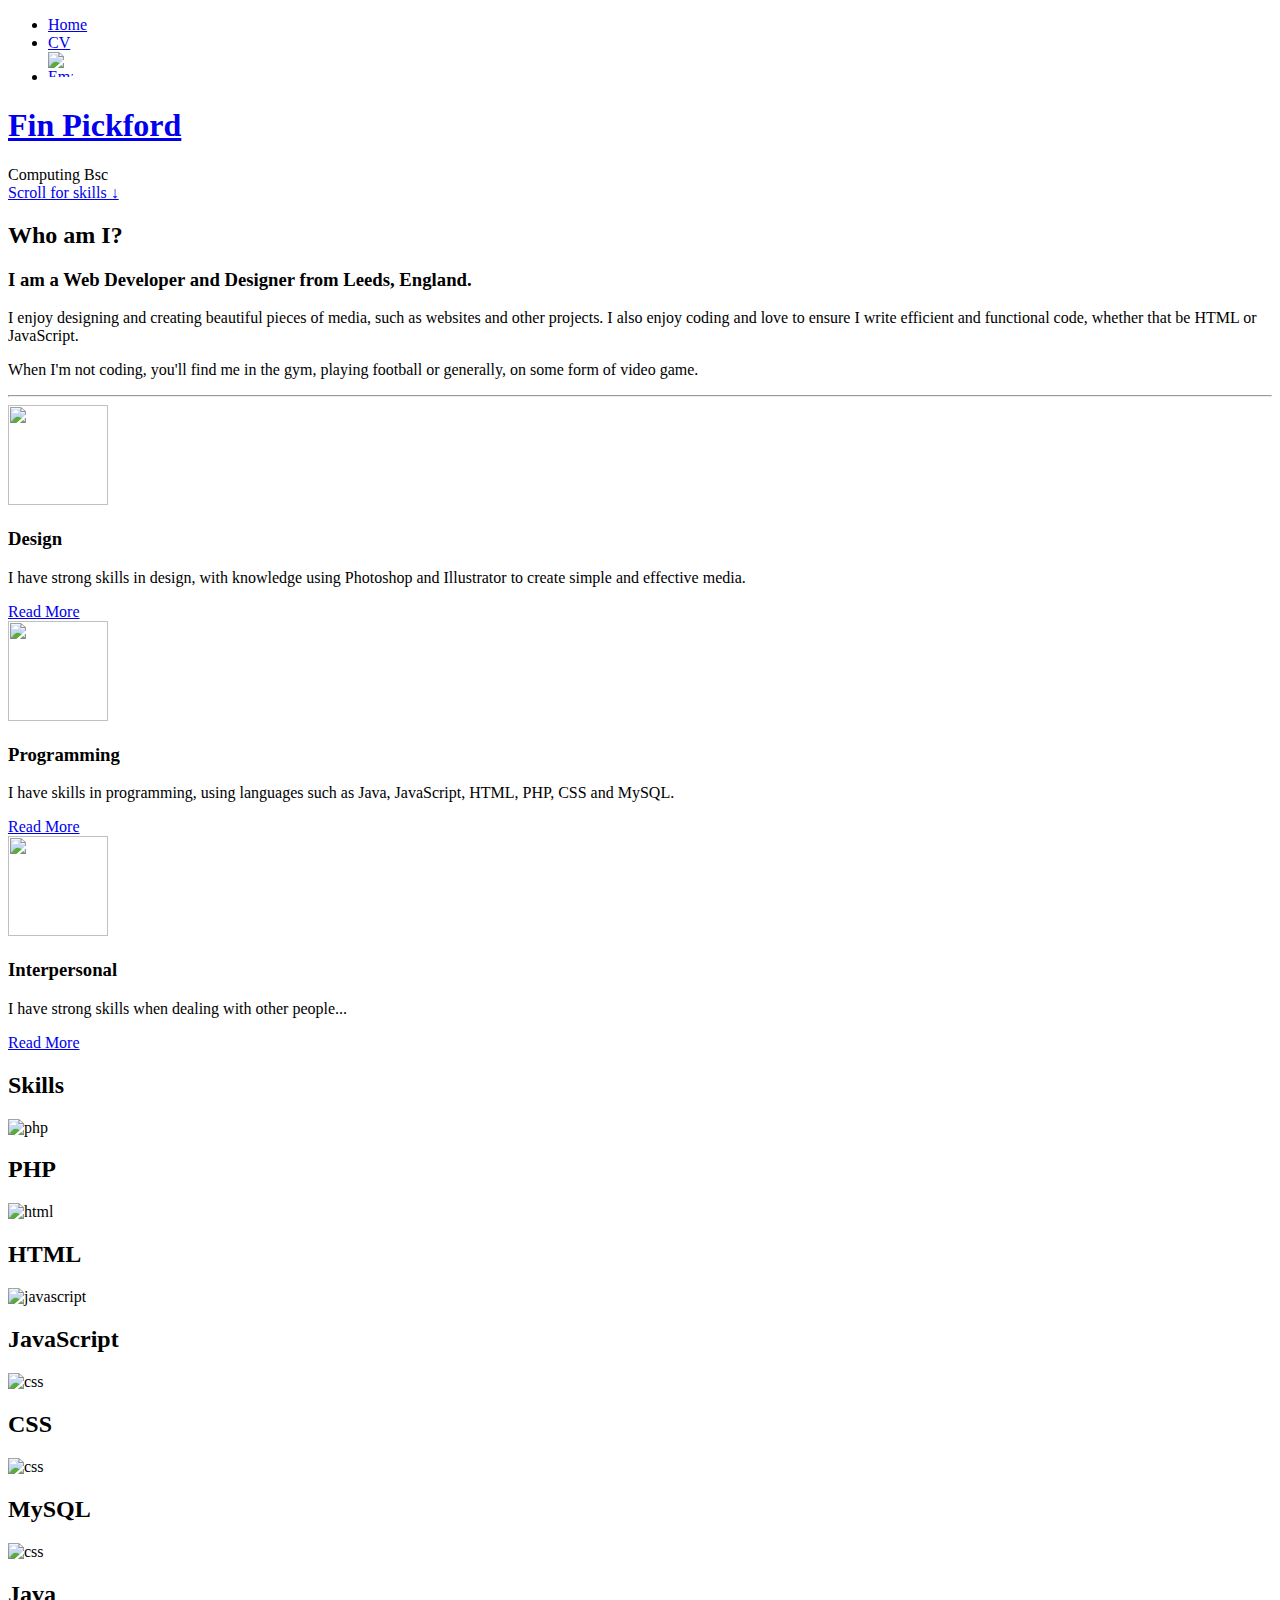
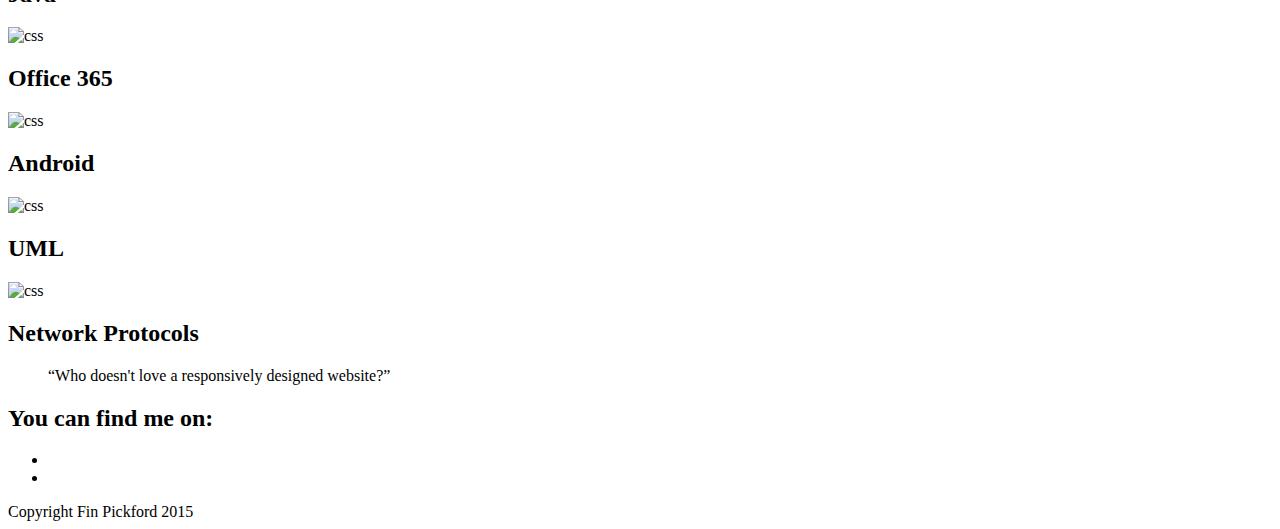
==== index.html @ 8a3e7218 "Create index.html" ====
<!DOCTYPE HTML>
<html>
	<head>
		<title>Fin Pickford</title>
		<meta http-equiv="content-type" content="text/html; charset=utf-8" />
		<meta name="description" content="" />
		<meta name="keywords" content="" />
		<link href='http://fonts.googleapis.com/css?family=Roboto:400,100,300,700,500,900' rel='stylesheet' type='text/css'>
		<script src="http://ajax.googleapis.com/ajax/libs/jquery/1.11.0/jquery.min.js"></script>
		<script src="js/skel.min.js"></script>
		<script src="js/skel-panels.min.js"></script>
		<script src="js/init.js"></script>
		<script src="js/smoothscroll.js"></script>
		<noscript>
			<link rel="stylesheet" href="css/skel-noscript.css" />
			<link rel="stylesheet" href="css/style.css" />
			<link rel="stylesheet" href="css/style-desktop.css" />
		</noscript>
	</head>
	<body class="homepage">

	<!-- Header -->
		<div id="header">

			<div id="nav-wrapper"> 
				<!-- Nav -->
				<nav id="nav">
					<ul>
					<!-- 	<img src ="images/fin.png" height="75px" width="75px" margin-top="20px"> -->
						<li class="active"><a href="index.html">Home</a></li>
						<li><a href="left-sidebar.html">CV</a></li>
						<!-- <li><a href="right-sidebar.html">Right Sidebar</a></li> -->
						<li><a href="mailto:finpickford93@gmail.com?" target="_top"><img src="images/email.png" alt="Email" style="width:25px;height:25px;display:inline-block;"></a></li>
					</ul>
				</nav>
			</div>
			<div class="container"> 
				
				<!-- Logo -->
				<div id="logo">
					<h1><a href="#">Fin Pickford</a></h1>
					<span class="tag">Computing Bsc</span>
				</div>
			</div>
		</div>

<div id="scroll">
	<a data-scroll href="#two">Scroll for skills ↓<!-- img src="images/scroll.png" style="height:20px;width:20px;"> --></a>
</div>
	<!-- Featured -->
		<div id="featured">
			<div class="container">
				<header>
					<h2>Who am I?</h2>
				</header>
				<h3>I am a Web Developer and Designer from Leeds, England.</h3>
				<p> I enjoy designing and creating beautiful pieces of media, such as websites and other projects. I also enjoy coding and love to ensure I write efficient and functional code, whether that be HTML or JavaScript. </p>
				<p>
				When I'm not coding, you'll find me in the gym, playing football or generally, on some form of video game. </p>
				<hr />
				<div class="row">
					<section class="4u">
						<img src="images/design.png" height="100px" width="100px">
						<h3>Design</h3>
						<p>I have strong skills in design, with knowledge using Photoshop and Illustrator to create simple and effective media.</p>
						<a href="#" class="button button-style1">Read More</a>
					</section>
					<section class="4u">
						<img src="images/programme.png" height="100px" width="100px">
						<h3>Programming</h3>
						<p>I have skills in programming, using languages such as Java, JavaScript, HTML, PHP, CSS and MySQL.          </p>
						<a href="#" class="button button-style1">Read More</a>
					</section>
					<section class="4u">
						<img src="images/personal.png" height="100px" width="100px">
						<h3>Interpersonal</h3>
						<p>I have strong skills when dealing with other people...</p>
						<a href="#" class="button button-style1">Read More</a>
					</section>

				</div>
			</div>
		</div>

<section id="two" >
	<!-- Main -->
		<div id="main">
			<div id="content" class="container">
				<header>
					<h2>Skills</h2> 
				</header>
				<div class="row">
					<section class="6u">
						<img src="images/php.png" height="150px" width="150px" alt="php">
						<header>
							<h2>PHP</h2>
						</header>
					</section>				
					<section class="6u">
						<img src="images/html.png" src="images/php.png" height="150px" width="150px" alt="html">
						<header>
							<h2>HTML</h2>
						</header>
					</section>				
				</div>

				<div class="row">
					<section class="6u">
						<img src="images/js.png" alt="javascript" height="150px" width="150px">
						<header>
							<h2>JavaScript</h2>
						</header>
					</section>				
					<section class="6u">
						<img src="images/css.png" alt="css" height="150px" width="150px">
						<header>
							<h2>CSS</h2>
						</header>
					</section>	
					<section class="6u">
						<img src="images/mysql.png" alt="css" height="150px" width="150px">
						<header>
							<h2>MySQL</h2>
						</header>
					</section>		
					<section class="6u">
						<img src="images/java.png" alt="css" height="150px" width="150px">
						<header>
							<h2>Java</h2>
						</header>
					</section>		
					<section class="6u">
						<img src="images/office.png" alt="css" height="150px" width="150px">
						<header>
							<h2>Office 365</h2>
						</header>
					</section>
					<section class="6u">
						<img src="images/android.png" alt="css" height="150px" width="150px">
						<header>
							<h2>Android</h2>
						</header>
					</section>		
					<section class="6u">
						<img src="images/uml.png" alt="css" height="150px" width="150px">
						<header>
							<h2>UML</h2>
						</header>
					</section>
					<section class="6u">
						<img src="images/cisco.png" alt="css" height="150px" width="150px">
						<header>
							<h2>Network Protocols</h2>
						</header>
					</section>
				</div>
			
			</div>
		</section>
		</div>

	<!-- Tweet -->
		<div id="tweet">
			<div class="container">
				<section>
					<blockquote>&ldquo;Who doesn't love a responsively designed website?&rdquo;</blockquote>
				</section>
			</div>
		</div>

	<!-- Footer -->
		<div id="footer">
			<div class="container">
				<section>
					<header>
						<h2>You can find me on:</h2>
						<span class="byline"></span>
					</header>
					<ul class="contact">
						<li><a href="www.twitter.com/finp93" class="fa fa-facebook"></a></li>
						<li><a href="www.facebook.com/finpickford" class="fa fa-twitter"></a></li>
					</ul>
				</section>
			</div>
		</div>

	<!-- Copyright -->
		<div id="copyright">
			<div class="container">
				Copyright Fin Pickford 2015
			</div>
			<script>
    smoothScroll.init();
</script>
		</div>

	</body>
</html>
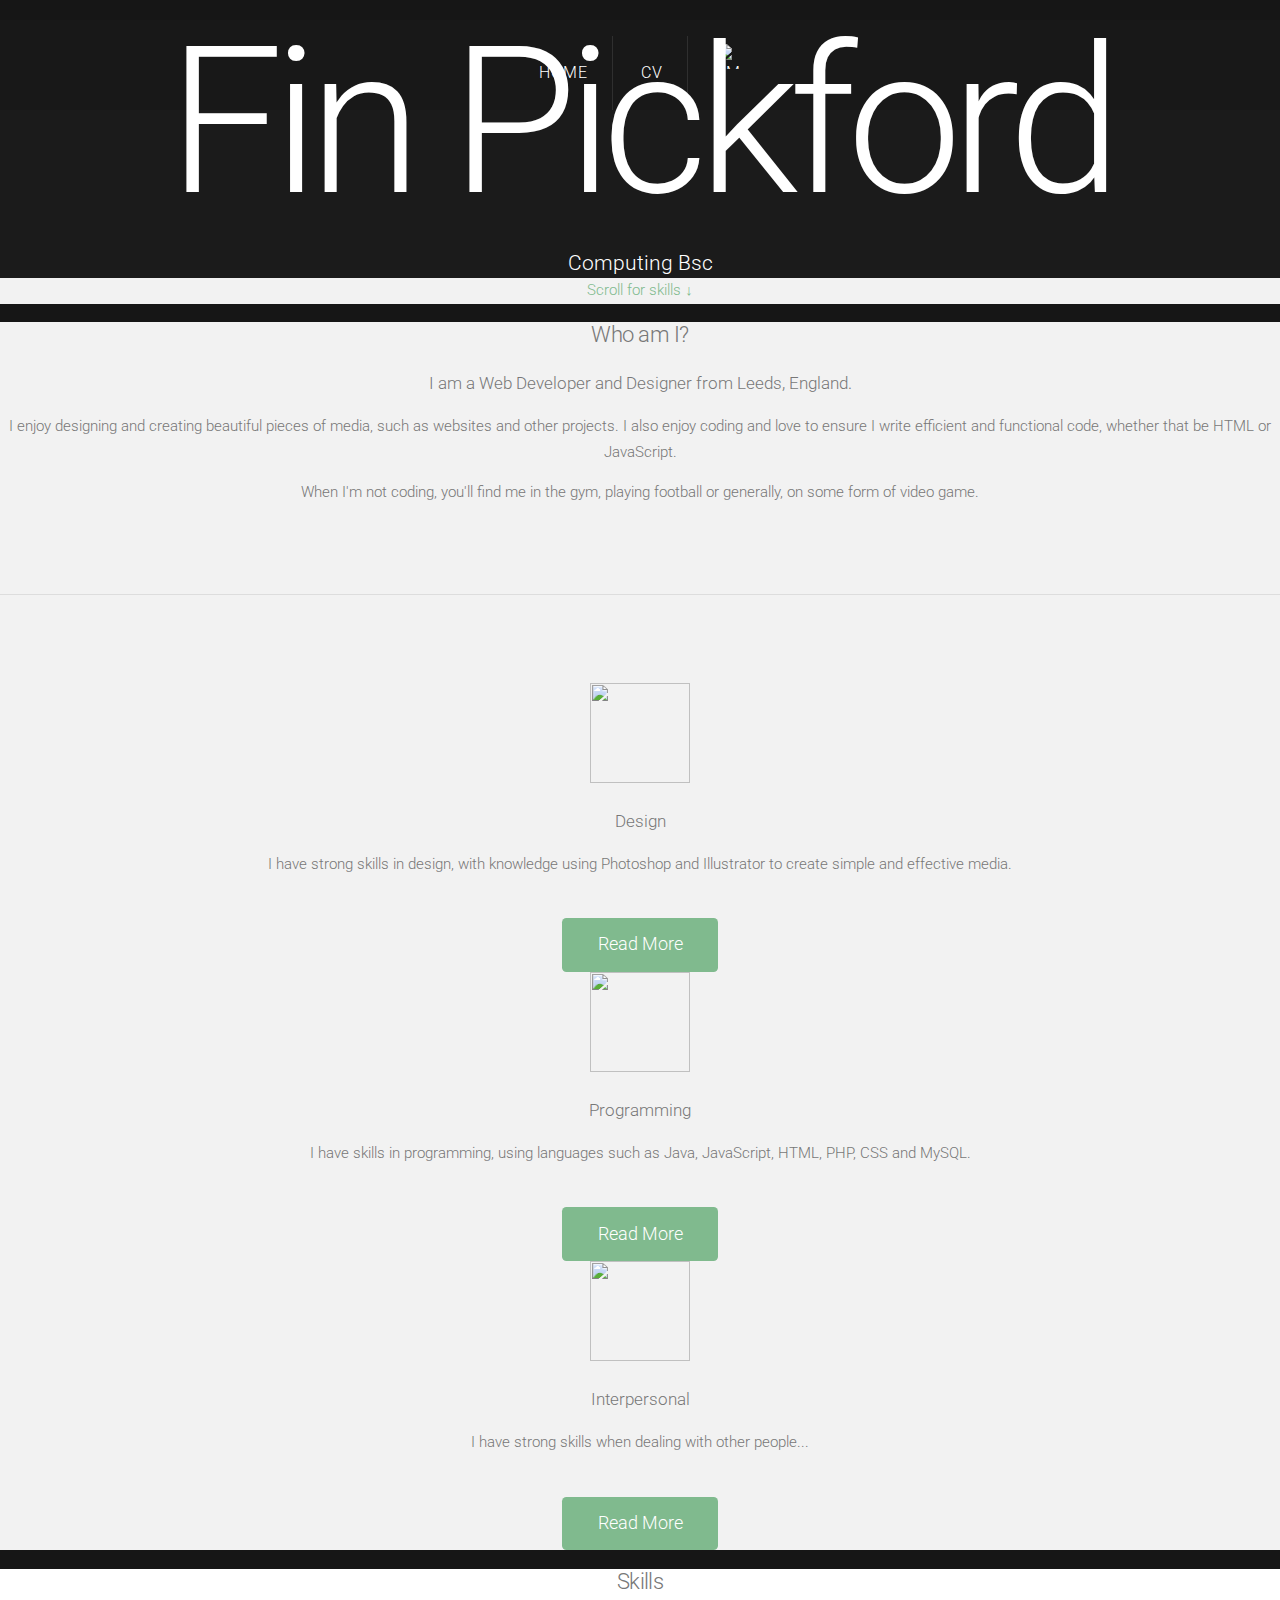
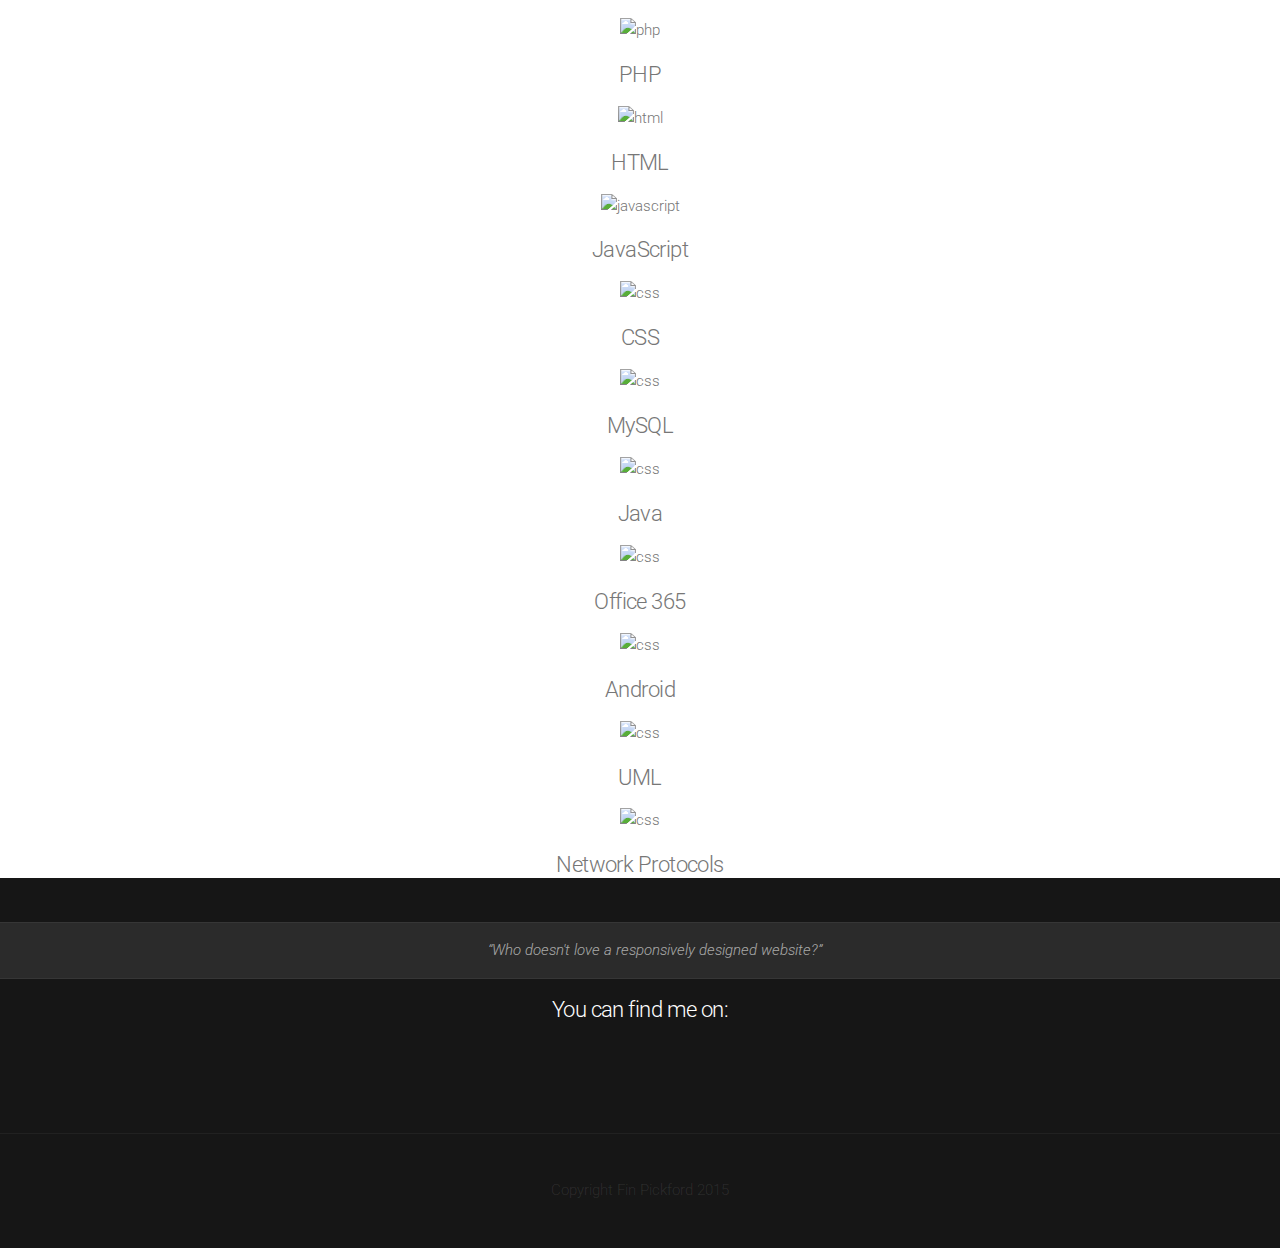
==== commit 3d196ee0: "Update index.html" ====
--- a/index.html
+++ b/index.html
@@ -12,10 +12,1040 @@
 		<script src="js/init.js"></script>
 		<script src="js/smoothscroll.js"></script>
 		<noscript>
-			<link rel="stylesheet" href="css/skel-noscript.css" />
-			<link rel="stylesheet" href="css/style.css" />
-			<link rel="stylesheet" href="css/style-desktop.css" />
+			<link rel="stylesheet" href="skel-noscript.css" />
+			<link rel="stylesheet" href="style.css" />
+			<link rel="stylesheet" href="style-desktop.css" />
 		</noscript>
+		<style> /*
+	Linear by TEMPLATED
+    templated.co @templatedco
+    Released for free under the Creative Commons Attribution 3.0 license (templated.co/license)
+*/
+
+@charset 'UTF-8';
+
+@font-face{font-family:'FontAwesome';src:url('font/fontawesome-webfont.eot?v=4.0.1');src:url('font/fontawesome-webfont.eot?#iefix&v=4.0.1') format('embedded-opentype'),url('font/fontawesome-webfont.woff?v=4.0.1') format('woff'),url('font/fontawesome-webfont.ttf?v=4.0.1') format('truetype'),url('font/fontawesome-webfont.svg?v=4.0.1#fontawesomeregular') format('svg');font-weight:normal;font-style:normal}
+
+/*********************************************************************************/
+/* Basic                                                                         */
+/*********************************************************************************/
+
+	body
+	{
+		margin: 0;
+		padding: 0;
+		background: #161616;
+	}
+
+	body,input,textarea,select
+	{
+		font-family: 'Roboto', sans-serif;
+		font-size: 11pt;
+		font-weight: 300;
+		line-height: 1.75em;
+		color: #777;
+	}
+
+	h1,h2,h3,h4,h5,h6
+	{
+		font-weight: 300;
+		color: #777;
+	}
+	
+		h2
+		{
+			letter-spacing: -0.025em;
+		}
+	
+		h1 a, h2 a, h3 a, h4 a, h5 a, h6 a
+		{
+			color: inherit;
+			text-decoration: none;
+		}
+		
+	strong, b
+	{
+		font-weight: 500;
+		color: #000000;
+	}
+	
+	em, i
+	{
+		font-style: italic;
+	}
+
+	a
+	{
+		text-decoration: none;
+		color: #80BA8E;
+	}
+	
+	a:hover
+	{
+		text-decoration: underline;
+	}
+
+	sub
+	{
+		position: relative;
+		top: 0.5em;
+		font-size: 0.8em;
+	}
+	
+	sup
+	{
+		position: relative;
+		top: -0.5em;
+		font-size: 0.8em;
+	}
+	
+	hr
+	{
+		border: 0;
+		border-top: solid 1px #ddd;
+		margin: 6em 0 0 0;
+		padding: 6em 0 0 0;
+	}
+	
+	blockquote
+	{
+		border-left: solid 0.5em #ddd;
+		padding: 1em 0 1em 2em;
+		font-style: italic;
+	}
+	
+	p, ul, ol, dl, table
+	{
+		margin-bottom: 1em;
+	}
+
+	header
+	{
+		margin-bottom: 1.6em;
+	}
+	
+		header h2
+		{
+		}
+
+		header .byline
+		{
+			display: block;
+			margin: 1.5em 0 0 0;
+			padding: 0 0 0.5em 0;
+		}
+		
+	footer
+	{
+		margin-top: 1em;
+	}
+
+	br.clear
+	{
+		clear: both;
+	}
+
+	.pennant
+	{
+		color: #bbb;
+	}
+
+	/* Sections/Articles */
+	
+		section,
+		article
+		{
+			margin-bottom: 3em;
+		}
+		
+		section > :last-child,
+		article > :last-child
+		{
+			margin-bottom: 0;
+		}
+
+		section:last-child,
+		article:last-child
+		{
+			margin-bottom: 0;
+		}
+
+		.row > section,
+		.row > article
+		{
+			margin-bottom: 0;
+		}
+
+	/* Images */
+
+		.image
+		{
+			display: inline-block;
+		}
+		
+			.image img
+			{
+				display: block;
+				width: 100%;
+			}
+
+			.image.featured
+			{
+				display: block;
+				width: 100%;
+				margin: 0 0 2em 0;
+			}
+			
+			.image.full
+			{
+				display: block;
+				width: 100%;
+				margin-bottom: 2em;
+			}
+			
+			.image.left
+			{
+				float: left;
+				margin: 0 2em 2em 0;
+			}
+			
+			.image.centered
+			{
+				display: block;
+				margin: 0 0 2em 0;
+			}
+
+				.image.centered img
+				{
+					margin: 0 auto;
+					width: auto;
+				}
+
+	/* Lists */
+
+		ul.default
+		{
+			margin: 0;
+			padding: 0em 0em 1.5em 0em;
+			list-style: none;
+		}
+		
+			ul.default li
+			{
+				padding: 0.60em 0em;
+				font-size: 0.95em;
+				border-top: 1px solid;
+				border-color: rgba(0,0,0,.1);
+			}		
+		
+			ul.default li:first-child
+			{
+				padding-top: 0;
+				border-top: none;
+			}
+	
+			ul.default {
+			}
+		
+		ul.style li {
+			margin: 0;
+			padding: 2em 0em 1.5em 0em;
+			border-top: 1px solid;
+			border-color: rgba(0,0,0,.1);
+		}
+		
+		ul.style li:first-child
+		{
+			padding-top: 0;
+			border-top: none;
+		}
+		
+		ul.style img {
+			float: left;
+			margin-right: 20px;
+		}
+		
+		ul.style a {
+			color: #434343;
+		}
+		
+		ul.style .posted {
+			padding: 0em 0em 1em 0em;
+			letter-spacing: 1px;
+			text-transform: uppercase;
+			font-size: 8pt;
+			color: #A2A2A2;
+		}
+		
+		ul.style .first {
+			padding-top: 0px;
+			border-top: none;
+		}
+							
+	/* Buttons */
+		
+	.button
+	{
+		position: relative;
+		display: inline-block;
+		background: #80BA8E;
+		padding: 0.8em 2em;
+		text-decoration: none !important;
+		font-size: 1.2em;
+		font-weight: 300;
+		color: #FFF !important;
+		-moz-transition: color 0.35s ease-in-out, background-color 0.35s ease-in-out;
+		-webkit-transition: color 0.35s ease-in-out, background-color 0.35s ease-in-out;
+		-o-transition: color 0.35s ease-in-out, background-color 0.35s ease-in-out;
+		-ms-transition: color 0.35s ease-in-out, background-color 0.35s ease-in-out;
+		transition: color 0.35s ease-in-out, background-color 0.35s ease-in-out;
+		text-align: center;
+		border-radius: 0.25em;
+	}
+
+	.button:hover
+	{
+		background: #70AA7E;
+		color: #FFF !important;
+	}
+
+/*********************************************************************************/
+/* Icons                                                                         */
+/* Powered by Font Awesome by Dave Gandy | http://fontawesome.io                 */
+/* Licensed under the SIL OFL 1.1 (font), MIT (CSS)                              */
+/*********************************************************************************/
+
+	.fa
+	{
+		text-decoration: none;
+	}
+
+		.fa.solo
+		{
+		}
+		
+			.fa.solo span
+			{
+				display: none;
+			}
+
+		.fa:before
+		{
+			display:inline-block;
+			font-family: FontAwesome;
+			font-size: 1.25em;
+			text-decoration: none;
+			font-style: normal;
+			font-weight: normal;
+			line-height: 1;
+			-webkit-font-smoothing:antialiased;
+			-moz-osx-font-smoothing:grayscale;
+		}
+
+		.fa-lg{font-size:1.3333333333333333em;line-height:.75em;vertical-align:-15%}
+		.fa-2x{font-size:2em}
+		.fa-3x{font-size:3em}
+		.fa-4x{font-size:4em}
+		.fa-5x{font-size:5em}
+		.fa-fw{width:1.2857142857142858em;text-align:center}
+		.fa-ul{padding-left:0;margin-left:2.142857142857143em;list-style-type:none}.fa-ul>li{position:relative}
+		.fa-li{position:absolute;left:-2.142857142857143em;width:2.142857142857143em;top:.14285714285714285em;text-align:center}.fa-li.fa-lg{left:-1.8571428571428572em}
+		.fa-border{padding:.2em .25em .15em;border:solid .08em #eee;border-radius:.1em}
+		.pull-right{float:right}
+		.pull-left{float:left}
+		.fa.pull-left{margin-right:.3em}
+		.fa.pull-right{margin-left:.3em}
+		.fa-spin{-webkit-animation:spin 2s infinite linear;-moz-animation:spin 2s infinite linear;-o-animation:spin 2s infinite linear;animation:spin 2s infinite linear}
+		@-moz-keyframes spin{0%{-moz-transform:rotate(0deg)} 100%{-moz-transform:rotate(359deg)}}@-webkit-keyframes spin{0%{-webkit-transform:rotate(0deg)} 100%{-webkit-transform:rotate(359deg)}}@-o-keyframes spin{0%{-o-transform:rotate(0deg)} 100%{-o-transform:rotate(359deg)}}@-ms-keyframes spin{0%{-ms-transform:rotate(0deg)} 100%{-ms-transform:rotate(359deg)}}@keyframes spin{0%{transform:rotate(0deg)} 100%{transform:rotate(359deg)}}.fa-rotate-90{filter:progid:DXImageTransform.Microsoft.BasicImage(rotation=1);-webkit-transform:rotate(90deg);-moz-transform:rotate(90deg);-ms-transform:rotate(90deg);-o-transform:rotate(90deg);transform:rotate(90deg)}
+		.fa-rotate-180{filter:progid:DXImageTransform.Microsoft.BasicImage(rotation=2);-webkit-transform:rotate(180deg);-moz-transform:rotate(180deg);-ms-transform:rotate(180deg);-o-transform:rotate(180deg);transform:rotate(180deg)}
+		.fa-rotate-270{filter:progid:DXImageTransform.Microsoft.BasicImage(rotation=3);-webkit-transform:rotate(270deg);-moz-transform:rotate(270deg);-ms-transform:rotate(270deg);-o-transform:rotate(270deg);transform:rotate(270deg)}
+		.fa-flip-horizontal{filter:progid:DXImageTransform.Microsoft.BasicImage(rotation=0, mirror=1);-webkit-transform:scale(-1, 1);-moz-transform:scale(-1, 1);-ms-transform:scale(-1, 1);-o-transform:scale(-1, 1);transform:scale(-1, 1)}
+		.fa-flip-vertical{filter:progid:DXImageTransform.Microsoft.BasicImage(rotation=2, mirror=1);-webkit-transform:scale(1, -1);-moz-transform:scale(1, -1);-ms-transform:scale(1, -1);-o-transform:scale(1, -1);transform:scale(1, -1)}
+		.fa-stack{position:relative;display:inline-block;width:2em;height:2em;line-height:2em;vertical-align:middle}
+		.fa-stack-1x,.fa-stack-2x{position:absolute;left:0;width:100%;text-align:center}
+		.fa-stack-1x{line-height:inherit}
+		.fa-stack-2x{font-size:2em}
+		.fa-inverse{color:#fff}
+		.fa-glass:before{content:"\f000"}
+		.fa-music:before{content:"\f001"}
+		.fa-search:before{content:"\f002"}
+		.fa-envelope-o:before{content:"\f003"}
+		.fa-heart:before{content:"\f004"}
+		.fa-star:before{content:"\f005"}
+		.fa-star-o:before{content:"\f006"}
+		.fa-user:before{content:"\f007"}
+		.fa-film:before{content:"\f008"}
+		.fa-th-large:before{content:"\f009"}
+		.fa-th:before{content:"\f00a"}
+		.fa-th-list:before{content:"\f00b"}
+		.fa-check:before{content:"\f00c"}
+		.fa-times:before{content:"\f00d"}
+		.fa-search-plus:before{content:"\f00e"}
+		.fa-search-minus:before{content:"\f010"}
+		.fa-power-off:before{content:"\f011"}
+		.fa-signal:before{content:"\f012"}
+		.fa-gear:before,.fa-cog:before{content:"\f013"}
+		.fa-trash-o:before{content:"\f014"}
+		.fa-home:before{content:"\f015"}
+		.fa-file-o:before{content:"\f016"}
+		.fa-clock-o:before{content:"\f017"}
+		.fa-road:before{content:"\f018"}
+		.fa-download:before{content:"\f019"}
+		.fa-arrow-circle-o-down:before{content:"\f01a"}
+		.fa-arrow-circle-o-up:before{content:"\f01b"}
+		.fa-inbox:before{content:"\f01c"}
+		.fa-play-circle-o:before{content:"\f01d"}
+		.fa-rotate-right:before,.fa-repeat:before{content:"\f01e"}
+		.fa-refresh:before{content:"\f021"}
+		.fa-list-alt:before{content:"\f022"}
+		.fa-lock:before{content:"\f023"}
+		.fa-flag:before{content:"\f024"}
+		.fa-headphones:before{content:"\f025"}
+		.fa-volume-off:before{content:"\f026"}
+		.fa-volume-down:before{content:"\f027"}
+		.fa-volume-up:before{content:"\f028"}
+		.fa-qrcode:before{content:"\f029"}
+		.fa-barcode:before{content:"\f02a"}
+		.fa-tag:before{content:"\f02b"}
+		.fa-tags:before{content:"\f02c"}
+		.fa-book:before{content:"\f02d"}
+		.fa-bookmark:before{content:"\f02e"}
+		.fa-print:before{content:"\f02f"}
+		.fa-camera:before{content:"\f030"}
+		.fa-font:before{content:"\f031"}
+		.fa-bold:before{content:"\f032"}
+		.fa-italic:before{content:"\f033"}
+		.fa-text-height:before{content:"\f034"}
+		.fa-text-width:before{content:"\f035"}
+		.fa-align-left:before{content:"\f036"}
+		.fa-align-center:before{content:"\f037"}
+		.fa-align-right:before{content:"\f038"}
+		.fa-align-justify:before{content:"\f039"}
+		.fa-list:before{content:"\f03a"}
+		.fa-dedent:before,.fa-outdent:before{content:"\f03b"}
+		.fa-indent:before{content:"\f03c"}
+		.fa-video-camera:before{content:"\f03d"}
+		.fa-picture-o:before{content:"\f03e"}
+		.fa-pencil:before{content:"\f040"}
+		.fa-map-marker:before{content:"\f041"}
+		.fa-adjust:before{content:"\f042"}
+		.fa-tint:before{content:"\f043"}
+		.fa-edit:before,.fa-pencil-square-o:before{content:"\f044"}
+		.fa-share-square-o:before{content:"\f045"}
+		.fa-check-square-o:before{content:"\f046"}
+		.fa-move:before{content:"\f047"}
+		.fa-step-backward:before{content:"\f048"}
+		.fa-fast-backward:before{content:"\f049"}
+		.fa-backward:before{content:"\f04a"}
+		.fa-play:before{content:"\f04b"}
+		.fa-pause:before{content:"\f04c"}
+		.fa-stop:before{content:"\f04d"}
+		.fa-forward:before{content:"\f04e"}
+		.fa-fast-forward:before{content:"\f050"}
+		.fa-step-forward:before{content:"\f051"}
+		.fa-eject:before{content:"\f052"}
+		.fa-chevron-left:before{content:"\f053"}
+		.fa-chevron-right:before{content:"\f054"}
+		.fa-plus-circle:before{content:"\f055"}
+		.fa-minus-circle:before{content:"\f056"}
+		.fa-times-circle:before{content:"\f057"}
+		.fa-check-circle:before{content:"\f058"}
+		.fa-question-circle:before{content:"\f059"}
+		.fa-info-circle:before{content:"\f05a"}
+		.fa-crosshairs:before{content:"\f05b"}
+		.fa-times-circle-o:before{content:"\f05c"}
+		.fa-check-circle-o:before{content:"\f05d"}
+		.fa-ban:before{content:"\f05e"}
+		.fa-arrow-left:before{content:"\f060"}
+		.fa-arrow-right:before{content:"\f061"}
+		.fa-arrow-up:before{content:"\f062"}
+		.fa-arrow-down:before{content:"\f063"}
+		.fa-mail-forward:before,.fa-share:before{content:"\f064"}
+		.fa-resize-full:before{content:"\f065"}
+		.fa-resize-small:before{content:"\f066"}
+		.fa-plus:before{content:"\f067"}
+		.fa-minus:before{content:"\f068"}
+		.fa-asterisk:before{content:"\f069"}
+		.fa-exclamation-circle:before{content:"\f06a"}
+		.fa-gift:before{content:"\f06b"}
+		.fa-leaf:before{content:"\f06c"}
+		.fa-fire:before{content:"\f06d"}
+		.fa-eye:before{content:"\f06e"}
+		.fa-eye-slash:before{content:"\f070"}
+		.fa-warning:before,.fa-exclamation-triangle:before{content:"\f071"}
+		.fa-plane:before{content:"\f072"}
+		.fa-calendar:before{content:"\f073"}
+		.fa-random:before{content:"\f074"}
+		.fa-comment:before{content:"\f075"}
+		.fa-magnet:before{content:"\f076"}
+		.fa-chevron-up:before{content:"\f077"}
+		.fa-chevron-down:before{content:"\f078"}
+		.fa-retweet:before{content:"\f079"}
+		.fa-shopping-cart:before{content:"\f07a"}
+		.fa-folder:before{content:"\f07b"}
+		.fa-folder-open:before{content:"\f07c"}
+		.fa-resize-vertical:before{content:"\f07d"}
+		.fa-resize-horizontal:before{content:"\f07e"}
+		.fa-bar-chart-o:before{content:"\f080"}
+		.fa-twitter-square:before{content:"\f081"}
+		.fa-facebook-square:before{content:"\f082"}
+		.fa-camera-retro:before{content:"\f083"}
+		.fa-key:before{content:"\f084"}
+		.fa-gears:before,.fa-cogs:before{content:"\f085"}
+		.fa-comments:before{content:"\f086"}
+		.fa-thumbs-o-up:before{content:"\f087"}
+		.fa-thumbs-o-down:before{content:"\f088"}
+		.fa-star-half:before{content:"\f089"}
+		.fa-heart-o:before{content:"\f08a"}
+		.fa-sign-out:before{content:"\f08b"}
+		.fa-linkedin-square:before{content:"\f08c"}
+		.fa-thumb-tack:before{content:"\f08d"}
+		.fa-external-link:before{content:"\f08e"}
+		.fa-sign-in:before{content:"\f090"}
+		.fa-trophy:before{content:"\f091"}
+		.fa-github-square:before{content:"\f092"}
+		.fa-upload:before{content:"\f093"}
+		.fa-lemon-o:before{content:"\f094"}
+		.fa-phone:before{content:"\f095"}
+		.fa-square-o:before{content:"\f096"}
+		.fa-bookmark-o:before{content:"\f097"}
+		.fa-phone-square:before{content:"\f098"}
+		.fa-twitter:before{content:"\f099"}
+		.fa-facebook:before{content:"\f09a"}
+		.fa-github:before{content:"\f09b"}
+		.fa-unlock:before{content:"\f09c"}
+		.fa-credit-card:before{content:"\f09d"}
+		.fa-rss:before{content:"\f09e"}
+		.fa-hdd-o:before{content:"\f0a0"}
+		.fa-bullhorn:before{content:"\f0a1"}
+		.fa-bell:before{content:"\f0f3"}
+		.fa-certificate:before{content:"\f0a3"}
+		.fa-hand-o-right:before{content:"\f0a4"}
+		.fa-hand-o-left:before{content:"\f0a5"}
+		.fa-hand-o-up:before{content:"\f0a6"}
+		.fa-hand-o-down:before{content:"\f0a7"}
+		.fa-arrow-circle-left:before{content:"\f0a8"}
+		.fa-arrow-circle-right:before{content:"\f0a9"}
+		.fa-arrow-circle-up:before{content:"\f0aa"}
+		.fa-arrow-circle-down:before{content:"\f0ab"}
+		.fa-globe:before{content:"\f0ac"}
+		.fa-wrench:before{content:"\f0ad"}
+		.fa-tasks:before{content:"\f0ae"}
+		.fa-filter:before{content:"\f0b0"}
+		.fa-briefcase:before{content:"\f0b1"}
+		.fa-fullscreen:before{content:"\f0b2"}
+		.fa-group:before{content:"\f0c0"}
+		.fa-chain:before,.fa-link:before{content:"\f0c1"}
+		.fa-cloud:before{content:"\f0c2"}
+		.fa-flask:before{content:"\f0c3"}
+		.fa-cut:before,.fa-scissors:before{content:"\f0c4"}
+		.fa-copy:before,.fa-files-o:before{content:"\f0c5"}
+		.fa-paperclip:before{content:"\f0c6"}
+		.fa-save:before,.fa-floppy-o:before{content:"\f0c7"}
+		.fa-square:before{content:"\f0c8"}
+		.fa-reorder:before{content:"\f0c9"}
+		.fa-list-ul:before{content:"\f0ca"}
+		.fa-list-ol:before{content:"\f0cb"}
+		.fa-strikethrough:before{content:"\f0cc"}
+		.fa-underline:before{content:"\f0cd"}
+		.fa-table:before{content:"\f0ce"}
+		.fa-magic:before{content:"\f0d0"}
+		.fa-truck:before{content:"\f0d1"}
+		.fa-pinterest:before{content:"\f0d2"}
+		.fa-pinterest-square:before{content:"\f0d3"}
+		.fa-google-plus-square:before{content:"\f0d4"}
+		.fa-google-plus:before{content:"\f0d5"}
+		.fa-money:before{content:"\f0d6"}
+		.fa-caret-down:before{content:"\f0d7"}
+		.fa-caret-up:before{content:"\f0d8"}
+		.fa-caret-left:before{content:"\f0d9"}
+		.fa-caret-right:before{content:"\f0da"}
+		.fa-columns:before{content:"\f0db"}
+		.fa-unsorted:before,.fa-sort:before{content:"\f0dc"}
+		.fa-sort-down:before,.fa-sort-asc:before{content:"\f0dd"}
+		.fa-sort-up:before,.fa-sort-desc:before{content:"\f0de"}
+		.fa-envelope:before{content:"\f0e0"}
+		.fa-linkedin:before{content:"\f0e1"}
+		.fa-rotate-left:before,.fa-undo:before{content:"\f0e2"}
+		.fa-legal:before,.fa-gavel:before{content:"\f0e3"}
+		.fa-dashboard:before,.fa-tachometer:before{content:"\f0e4"}
+		.fa-comment-o:before{content:"\f0e5"}
+		.fa-comments-o:before{content:"\f0e6"}
+		.fa-flash:before,.fa-bolt:before{content:"\f0e7"}
+		.fa-sitemap:before{content:"\f0e8"}
+		.fa-umbrella:before{content:"\f0e9"}
+		.fa-paste:before,.fa-clipboard:before{content:"\f0ea"}
+		.fa-lightbulb-o:before{content:"\f0eb"}
+		.fa-exchange:before{content:"\f0ec"}
+		.fa-cloud-download:before{content:"\f0ed"}
+		.fa-cloud-upload:before{content:"\f0ee"}
+		.fa-user-md:before{content:"\f0f0"}
+		.fa-stethoscope:before{content:"\f0f1"}
+		.fa-suitcase:before{content:"\f0f2"}
+		.fa-bell-o:before{content:"\f0a2"}
+		.fa-coffee:before{content:"\f0f4"}
+		.fa-cutlery:before{content:"\f0f5"}
+		.fa-file-text-o:before{content:"\f0f6"}
+		.fa-building:before{content:"\f0f7"}
+		.fa-hospital:before{content:"\f0f8"}
+		.fa-ambulance:before{content:"\f0f9"}
+		.fa-medkit:before{content:"\f0fa"}
+		.fa-fighter-jet:before{content:"\f0fb"}
+		.fa-beer:before{content:"\f0fc"}
+		.fa-h-square:before{content:"\f0fd"}
+		.fa-plus-square:before{content:"\f0fe"}
+		.fa-angle-double-left:before{content:"\f100"}
+		.fa-angle-double-right:before{content:"\f101"}
+		.fa-angle-double-up:before{content:"\f102"}
+		.fa-angle-double-down:before{content:"\f103"}
+		.fa-angle-left:before{content:"\f104"}
+		.fa-angle-right:before{content:"\f105"}
+		.fa-angle-up:before{content:"\f106"}
+		.fa-angle-down:before{content:"\f107"}
+		.fa-desktop:before{content:"\f108"}
+		.fa-laptop:before{content:"\f109"}
+		.fa-tablet:before{content:"\f10a"}
+		.fa-mobile-phone:before,.fa-mobile:before{content:"\f10b"}
+		.fa-circle-o:before{content:"\f10c"}
+		.fa-quote-left:before{content:"\f10d"}
+		.fa-quote-right:before{content:"\f10e"}
+		.fa-spinner:before{content:"\f110"}
+		.fa-circle:before{content:"\f111"}
+		.fa-mail-reply:before,.fa-reply:before{content:"\f112"}
+		.fa-github-alt:before{content:"\f113"}
+		.fa-folder-o:before{content:"\f114"}
+		.fa-folder-open-o:before{content:"\f115"}
+		.fa-expand-o:before{content:"\f116"}
+		.fa-collapse-o:before{content:"\f117"}
+		.fa-smile-o:before{content:"\f118"}
+		.fa-frown-o:before{content:"\f119"}
+		.fa-meh-o:before{content:"\f11a"}
+		.fa-gamepad:before{content:"\f11b"}
+		.fa-keyboard-o:before{content:"\f11c"}
+		.fa-flag-o:before{content:"\f11d"}
+		.fa-flag-checkered:before{content:"\f11e"}
+		.fa-terminal:before{content:"\f120"}
+		.fa-code:before{content:"\f121"}
+		.fa-reply-all:before{content:"\f122"}
+		.fa-mail-reply-all:before{content:"\f122"}
+		.fa-star-half-empty:before,.fa-star-half-full:before,.fa-star-half-o:before{content:"\f123"}
+		.fa-location-arrow:before{content:"\f124"}
+		.fa-crop:before{content:"\f125"}
+		.fa-code-fork:before{content:"\f126"}
+		.fa-unlink:before,.fa-chain-broken:before{content:"\f127"}
+		.fa-question:before{content:"\f128"}
+		.fa-info:before{content:"\f129"}
+		.fa-exclamation:before{content:"\f12a"}
+		.fa-superscript:before{content:"\f12b"}
+		.fa-subscript:before{content:"\f12c"}
+		.fa-eraser:before{content:"\f12d"}
+		.fa-puzzle-piece:before{content:"\f12e"}
+		.fa-microphone:before{content:"\f130"}
+		.fa-microphone-slash:before{content:"\f131"}
+		.fa-shield:before{content:"\f132"}
+		.fa-calendar-o:before{content:"\f133"}
+		.fa-fire-extinguisher:before{content:"\f134"}
+		.fa-rocket:before{content:"\f135"}
+		.fa-maxcdn:before{content:"\f136"}
+		.fa-chevron-circle-left:before{content:"\f137"}
+		.fa-chevron-circle-right:before{content:"\f138"}
+		.fa-chevron-circle-up:before{content:"\f139"}
+		.fa-chevron-circle-down:before{content:"\f13a"}
+		.fa-html5:before{content:"\f13b"}
+		.fa-css3:before{content:"\f13c"}
+		.fa-anchor:before{content:"\f13d"}
+		.fa-unlock-o:before{content:"\f13e"}
+		.fa-bullseye:before{content:"\f140"}
+		.fa-ellipsis-horizontal:before{content:"\f141"}
+		.fa-ellipsis-vertical:before{content:"\f142"}
+		.fa-rss-square:before{content:"\f143"}
+		.fa-play-circle:before{content:"\f144"}
+		.fa-ticket:before{content:"\f145"}
+		.fa-minus-square:before{content:"\f146"}
+		.fa-minus-square-o:before{content:"\f147"}
+		.fa-level-up:before{content:"\f148"}
+		.fa-level-down:before{content:"\f149"}
+		.fa-check-square:before{content:"\f14a"}
+		.fa-pencil-square:before{content:"\f14b"}
+		.fa-external-link-square:before{content:"\f14c"}
+		.fa-share-square:before{content:"\f14d"}
+		.fa-compass:before{content:"\f14e"}
+		.fa-toggle-down:before,.fa-caret-square-o-down:before{content:"\f150"}
+		.fa-toggle-up:before,.fa-caret-square-o-up:before{content:"\f151"}
+		.fa-toggle-right:before,.fa-caret-square-o-right:before{content:"\f152"}
+		.fa-euro:before,.fa-eur:before{content:"\f153"}
+		.fa-gbp:before{content:"\f154"}
+		.fa-dollar:before,.fa-usd:before{content:"\f155"}
+		.fa-rupee:before,.fa-inr:before{content:"\f156"}
+		.fa-cny:before,.fa-rmb:before,.fa-yen:before,.fa-jpy:before{content:"\f157"}
+		.fa-ruble:before,.fa-rouble:before,.fa-rub:before{content:"\f158"}
+		.fa-won:before,.fa-krw:before{content:"\f159"}
+		.fa-bitcoin:before,.fa-btc:before{content:"\f15a"}
+		.fa-file:before{content:"\f15b"}
+		.fa-file-text:before{content:"\f15c"}
+		.fa-sort-alpha-asc:before{content:"\f15d"}
+		.fa-sort-alpha-desc:before{content:"\f15e"}
+		.fa-sort-amount-asc:before{content:"\f160"}
+		.fa-sort-amount-desc:before{content:"\f161"}
+		.fa-sort-numeric-asc:before{content:"\f162"}
+		.fa-sort-numeric-desc:before{content:"\f163"}
+		.fa-thumbs-up:before{content:"\f164"}
+		.fa-thumbs-down:before{content:"\f165"}
+		.fa-youtube-square:before{content:"\f166"}
+		.fa-youtube:before{content:"\f167"}
+		.fa-xing:before{content:"\f168"}
+		.fa-xing-square:before{content:"\f169"}
+		.fa-youtube-play:before{content:"\f16a"}
+		.fa-dropbox:before{content:"\f16b"}
+		.fa-stack-overflow:before{content:"\f16c"}
+		.fa-instagram:before{content:"\f16d"}
+		.fa-flickr:before{content:"\f16e"}
+		.fa-adn:before{content:"\f170"}
+		.fa-bitbucket:before{content:"\f171"}
+		.fa-bitbucket-square:before{content:"\f172"}
+		.fa-tumblr:before{content:"\f173"}
+		.fa-tumblr-square:before{content:"\f174"}
+		.fa-long-arrow-down:before{content:"\f175"}
+		.fa-long-arrow-up:before{content:"\f176"}
+		.fa-long-arrow-left:before{content:"\f177"}
+		.fa-long-arrow-right:before{content:"\f178"}
+		.fa-apple:before{content:"\f179"}
+		.fa-windows:before{content:"\f17a"}
+		.fa-android:before{content:"\f17b"}
+		.fa-linux:before{content:"\f17c"}
+		.fa-dribbble:before{content:"\f17d"}
+		.fa-skype:before{content:"\f17e"}
+		.fa-foursquare:before{content:"\f180"}
+		.fa-trello:before{content:"\f181"}
+		.fa-female:before{content:"\f182"}
+		.fa-male:before{content:"\f183"}
+		.fa-gittip:before{content:"\f184"}
+		.fa-sun-o:before{content:"\f185"}
+		.fa-moon-o:before{content:"\f186"}
+		.fa-archive:before{content:"\f187"}
+		.fa-bug:before{content:"\f188"}
+		.fa-vk:before{content:"\f189"}
+		.fa-weibo:before{content:"\f18a"}
+		.fa-renren:before{content:"\f18b"}
+		.fa-pagelines:before{content:"\f18c"}
+		.fa-stack-exchange:before{content:"\f18d"}
+		.fa-arrow-circle-o-right:before{content:"\f18e"}
+		.fa-arrow-circle-o-left:before{content:"\f190"}
+		.fa-toggle-left:before,.fa-caret-square-o-left:before{content:"\f191"}
+		.fa-dot-circle-o:before{content:"\f192"}
+		.fa-wheelchair:before{content:"\f193"}
+		.fa-vimeo-square:before{content:"\f194"}
+		.fa-turkish-lira:before,.fa-try:before{content:"\f195"}
+		.fa-fax:before{content:"\f1ac"}
+		.fa-share-alt:before{content:"\f1e0"}
+		.fa-cubes:before{content:"\f1b3"}
+
+/*********************************************************************************/
+/* Social Icon Styles                                                            */
+/*********************************************************************************/
+
+	ul.contact
+	{
+		padding: 1.5em 0 0 0;
+		list-style: none;
+		cursor: default;
+	}
+	
+	ul.contact li
+	{
+		display: inline-block;
+		margin: 0 1em;
+	}
+	
+	ul.contact li span
+	{
+		display: none;
+		margin: 0;
+		padding: 0;
+	}
+	
+	ul.contact li a
+	{
+		color: inherit;
+		font-size: 1.75em;
+		display: inline-block;
+		-moz-transition: color 0.35s ease-in-out, background-color 0.35s ease-in-out;
+		-webkit-transition: color 0.35s ease-in-out, background-color 0.35s ease-in-out;
+		-o-transition: color 0.35s ease-in-out, background-color 0.35s ease-in-out;
+		-ms-transition: color 0.35s ease-in-out, background-color 0.35s ease-in-out;
+		transition: color 0.35s ease-in-out, background-color 0.35s ease-in-out;
+	}
+	
+	ul.contact li a:hover
+	{
+		color: #fff;
+	}
+
+/*********************************************************************************/
+/* Header                                                                        */
+/*********************************************************************************/
+
+	#header
+	{
+		position: relative;
+		background: url(../images/header.jpg) no-repeat bottom center;
+		background-attachment: fixed;
+		background-size: cover;
+		text-align: center;
+	}
+	
+		#header:before
+		{
+			content: '';
+			position: absolute;
+			left: 0;
+			top: 0;
+			width: 100%;
+			height: 100%;
+			background: rgba(64,64,64,0.125);
+		}
+
+/*********************************************************************************/
+/* Logo                                                                          */
+/*********************************************************************************/
+
+	#logo
+	{
+		position: relative;
+		z-index: 1;
+	}
+	
+		#logo h1
+		{
+			color: #FFF;
+		}
+	
+		#logo a
+		{
+			display: block;
+			text-decoration: none;
+			font-weight: 300;
+			line-height: 1em;
+			font-size: 7em;
+			color: #FFF;
+			letter-spacing: -0.05em;
+			margin: 0 0 0.125em 0;
+		}
+		
+		#logo span
+		{
+			font-size: 1.4em;
+			color: #FFF;
+		}
+
+/*********************************************************************************/                                                                           */
+/*********************************************************************************/
+
+	#nav
+	{
+	}
+
+		#nav-wrapper
+		{
+			background: rgba(0,0,0,.1);
+			position: absolute;
+			top: 0;
+			left: 0;
+			width: 100%;
+		}
+		
+		#nav > ul
+		{
+			margin: 0;
+			padding: 0;
+			text-align: center;
+		}
+
+		#nav > ul > li
+		{
+			display: inline-block;
+			border-right: 1px solid;
+			border-color: rgba(255,255,255,.1);
+		}
+		
+			#nav > ul > li:last-child
+			{
+				padding-right: 0;
+				border-right: none;
+			}
+
+			#nav > ul > li > a,
+			#nav > ul > li > span
+			{
+				display: inline-block;
+				padding: 1.5em 1.5em;
+				letter-spacing: 0.06em;
+				text-decoration: none;
+				text-transform: uppercase;
+				font-size: 1.1em;
+				outline: 0;
+				color: #FFF;
+			}
+
+			#nav a:hover
+			{
+				color:black;
+			}
+			
+
+			#nav li.active a
+			{
+				color: #ffffff;
+			}
+
+			#nav > ul > li > ul
+			{
+				display: none;
+			}
+	
+/*********************************************************************************/
+/* Main                                                                          */
+/*********************************************************************************/
+
+	#main
+	{
+		position: relative;
+		background: #fff;
+	}
+	
+	.homepage #content
+	{
+		text-align: center;
+	}
+	
+	.homepage #content header h2
+	{
+	}
+
+	#sidebar h2
+	{
+		display: block;
+		padding-bottom: 0.50em;
+	}
+
+/*********************************************************************************/
+/* Footer                                                                        */
+/*********************************************************************************/
+	
+	#footer
+	{
+		position: relative;
+		text-align: center;
+	}
+	
+	#footer header h2
+	{
+		color: #FFF !important;
+	}
+	
+	#footer header .byline
+	{
+		color: rgba(255,255,255,.2);
+	}
+
+/*********************************************************************************/
+/* Copyright                                                                     */
+/*********************************************************************************/
+	
+	#copyright
+	{
+		position: relative;
+		text-align: center;
+		color: #774535;
+	}
+	
+	#copyright .container
+	{
+		padding: 3em 0em;
+		border-top: 1px solid;
+		border-color: rgba(255,255,255,.05);
+		color:  rgba(255,255,255,.1);
+	}
+	
+	#copyright a
+	{
+		text-decoration: none;
+		color:  rgba(255,255,255,.2);
+	}
+	
+/*********************************************************************************/
+/* Featured                                                                      */
+/*********************************************************************************/
+	#scroll 
+	{
+		position: relative;
+		background: #f2f2f2;
+		text-align: center;
+	}
+
+	#featured
+	{
+		position: relative;
+		background: #f2f2f2;
+		text-align: center;
+	}
+	
+	#featured h3
+	{
+		display: block;
+		font-weight: 300;
+	}
+
+	#featured .pennant
+	{
+		font-size: 4em;
+	}
+	
+	#featured .button
+	{
+		margin-top: 1.5em;
+	}
+
+/*********************************************************************************/
+/* Tweet                                                                         */
+/*********************************************************************************/
+	
+	#tweet
+	{
+		position: relative;
+		text-align: center;
+		background: url(../images/header2.jpg) no-repeat center center;
+		background-attachment: fixed;
+		background-size: cover;
+	}
+
+		#tweet:before
+		{
+			content: '';
+			position: absolute;
+			left: 0;
+			top: 0;
+			width: 100%;
+			height: 100%;
+			background: rgba(64,64,64,0.5);
+		}
+	
+		#tweet section
+		{
+			border-top: 1px solid;
+			border-bottom: 1px solid;
+			border-color: rgba(255,255,255,.1);
+		}
+
+		#tweet blockquote
+		{
+			position: relative;
+			border: none;
+			margin: 0;
+			font-weight: 300;
+			color: rgba(255,255,255,.6);
+		}	
+</style>
 	</head>
 	<body class="homepage">
 
--- a/skel-noscript.css
+++ b/skel-noscript.css
@@ -0,0 +1,168 @@
+/* Resets (http://meyerweb.com/eric/tools/css/reset/ | v2.0 | 20110126 | License: none (public domain)) */
+
+	html,body,div,span,applet,object,iframe,h1,h2,h3,h4,h5,h6,p,blockquote,pre,a,abbr,acronym,address,big,cite,code,del,dfn,em,img,ins,kbd,q,s,samp,small,strike,strong,sub,sup,tt,var,b,u,i,center,dl,dt,dd,ol,ul,li,fieldset,form,label,legend,table,caption,tbody,tfoot,thead,tr,th,td,article,aside,canvas,details,embed,figure,figcaption,footer,header,hgroup,menu,nav,output,ruby,section,summary,time,mark,audio,video{margin:0;padding:0;border:0;font-size:100%;font:inherit;vertical-align:baseline;}article,aside,details,figcaption,figure,footer,header,hgroup,menu,nav,section{display:block;}body{line-height:1;}ol,ul{list-style:none;}blockquote,q{quotes:none;}blockquote:before,blockquote:after,q:before,q:after{content:'';content:none;}table{border-collapse:collapse;border-spacing:0;}body{-webkit-text-size-adjust:none}
+
+/* Box Model */
+
+	*, *:before, *:after {
+		-moz-box-sizing: border-box;
+		-webkit-box-sizing: border-box;
+		-o-box-sizing: border-box;
+		-ms-box-sizing: border-box;
+		box-sizing: border-box;
+	}
+
+/* Container */
+
+	body {
+		min-width: 1200px;
+	}
+
+	.container {
+		width: 1200px;
+		margin-left: auto;
+		margin-right: auto;
+	}
+
+	/* Modifiers */
+	
+		.container.small {
+			width: 900px;
+		}
+
+		.container.big {
+			width: 100%;
+			max-width: 1500px;
+			min-width: 1200px;
+		}
+
+/* Grid */
+
+	/* Cells */
+
+		.\31 2u { width: 100% }
+		.\31 1u { width: 91.6666666667% }
+		.\31 0u { width: 83.3333333333% }
+		.\39 u { width: 75% }
+		.\38 u { width: 66.6666666667% }
+		.\37 u { width: 58.3333333333% }
+		.\36 u { width: 50% }
+		.\35 u { width: 41.6666666667% }
+		.\34 u { width: 33.3333333333% }
+		.\33 u { width: 25% }
+		.\32 u { width: 16.6666666667% }
+		.\31 u { width: 8.3333333333% }
+		.\-11u { margin-left: 91.6666666667% }
+		.\-10u { margin-left: 83.3333333333% }
+		.\-9u { margin-left: 75% }
+		.\-8u { margin-left: 66.6666666667% }
+		.\-7u { margin-left: 58.3333333333% }
+		.\-6u { margin-left: 50% }
+		.\-5u { margin-left: 41.6666666667% }
+		.\-4u { margin-left: 33.3333333333% }
+		.\-3u { margin-left: 25% }
+		.\-2u { margin-left: 16.6666666667% }
+		.\-1u { margin-left: 8.3333333333% }
+
+		.row > * {
+			padding: 50px 0 0 50px;
+			float: left;
+			-moz-box-sizing: border-box;
+			-webkit-box-sizing: border-box;
+			-o-box-sizing: border-box;
+			-ms-box-sizing: border-box;
+			box-sizing: border-box;
+		}
+
+		.row + .row > * {
+			padding-top: 50px;
+		}
+
+		.row {
+			margin-left: -50px;
+		}
+
+	/* Rows */
+
+		.row:after {
+			content: '';
+			display: block;
+			clear: both;
+			height: 0;
+		}
+
+		.row:first-child > * {
+			padding-top: 0;
+		}
+
+		.row > * {
+			padding-top: 0;
+		}
+
+		/* Modifiers */
+
+			/* Flush */
+
+				.row.flush {
+					margin-left: 0;
+				}
+
+				.row.flush > * {
+					padding: 0 !important;
+				}
+
+			/* Quarter */
+
+				.row.quarter > * {
+					padding: 12.5px 0 0 12.5px;
+				}
+
+				.row.quarter + .row.quarter > * {
+					padding-top: 12.5px;
+				}
+
+				.row.quarter {
+					margin-left: -12.5px;
+				}
+
+			/* Half */
+
+				.row.half > * {
+					padding: 25px 0 0 25px;
+				}
+
+				.row.half + .row.half > * {
+					padding-top: 25px;
+				}
+
+				.row.half {
+					margin-left: -25px;
+				}
+
+			/* One and (a) Half */
+
+				.row.oneandhalf > * {
+					padding: 75px 0 0 75px;
+				}
+
+				.row.oneandhalf + .row.oneandhalf > * {
+					padding-top: 75px;
+				}
+
+				.row.oneandhalf {
+					margin-left: -75px;
+				}
+
+			/* Double */
+
+				.row.double > * {
+					padding: 100px 0 0 100px;
+				}
+
+				.row.double + .row.double > * {
+					padding-top: 100px;
+				}
+
+				.row.double {
+					margin-left: -100px;
+				}
--- a/style.css
+++ b/style.css
@@ -0,0 +1,1029 @@
+/*
+	Linear by TEMPLATED
+    templated.co @templatedco
+    Released for free under the Creative Commons Attribution 3.0 license (templated.co/license)
+*/
+
+@charset 'UTF-8';
+
+@font-face{font-family:'FontAwesome';src:url('font/fontawesome-webfont.eot?v=4.0.1');src:url('font/fontawesome-webfont.eot?#iefix&v=4.0.1') format('embedded-opentype'),url('font/fontawesome-webfont.woff?v=4.0.1') format('woff'),url('font/fontawesome-webfont.ttf?v=4.0.1') format('truetype'),url('font/fontawesome-webfont.svg?v=4.0.1#fontawesomeregular') format('svg');font-weight:normal;font-style:normal}
+
+/*********************************************************************************/
+/* Basic                                                                         */
+/*********************************************************************************/
+
+	body
+	{
+		margin: 0;
+		padding: 0;
+		background: #161616;
+	}
+
+	body,input,textarea,select
+	{
+		font-family: 'Roboto', sans-serif;
+		font-size: 11pt;
+		font-weight: 300;
+		line-height: 1.75em;
+		color: #777;
+	}
+
+	h1,h2,h3,h4,h5,h6
+	{
+		font-weight: 300;
+		color: #777;
+	}
+	
+		h2
+		{
+			letter-spacing: -0.025em;
+		}
+	
+		h1 a, h2 a, h3 a, h4 a, h5 a, h6 a
+		{
+			color: inherit;
+			text-decoration: none;
+		}
+		
+	strong, b
+	{
+		font-weight: 500;
+		color: #000000;
+	}
+	
+	em, i
+	{
+		font-style: italic;
+	}
+
+	a
+	{
+		text-decoration: none;
+		color: #80BA8E;
+	}
+	
+	a:hover
+	{
+		text-decoration: underline;
+	}
+
+	sub
+	{
+		position: relative;
+		top: 0.5em;
+		font-size: 0.8em;
+	}
+	
+	sup
+	{
+		position: relative;
+		top: -0.5em;
+		font-size: 0.8em;
+	}
+	
+	hr
+	{
+		border: 0;
+		border-top: solid 1px #ddd;
+		margin: 6em 0 0 0;
+		padding: 6em 0 0 0;
+	}
+	
+	blockquote
+	{
+		border-left: solid 0.5em #ddd;
+		padding: 1em 0 1em 2em;
+		font-style: italic;
+	}
+	
+	p, ul, ol, dl, table
+	{
+		margin-bottom: 1em;
+	}
+
+	header
+	{
+		margin-bottom: 1.6em;
+	}
+	
+		header h2
+		{
+		}
+
+		header .byline
+		{
+			display: block;
+			margin: 1.5em 0 0 0;
+			padding: 0 0 0.5em 0;
+		}
+		
+	footer
+	{
+		margin-top: 1em;
+	}
+
+	br.clear
+	{
+		clear: both;
+	}
+
+	.pennant
+	{
+		color: #bbb;
+	}
+
+	/* Sections/Articles */
+	
+		section,
+		article
+		{
+			margin-bottom: 3em;
+		}
+		
+		section > :last-child,
+		article > :last-child
+		{
+			margin-bottom: 0;
+		}
+
+		section:last-child,
+		article:last-child
+		{
+			margin-bottom: 0;
+		}
+
+		.row > section,
+		.row > article
+		{
+			margin-bottom: 0;
+		}
+
+	/* Images */
+
+		.image
+		{
+			display: inline-block;
+		}
+		
+			.image img
+			{
+				display: block;
+				width: 100%;
+			}
+
+			.image.featured
+			{
+				display: block;
+				width: 100%;
+				margin: 0 0 2em 0;
+			}
+			
+			.image.full
+			{
+				display: block;
+				width: 100%;
+				margin-bottom: 2em;
+			}
+			
+			.image.left
+			{
+				float: left;
+				margin: 0 2em 2em 0;
+			}
+			
+			.image.centered
+			{
+				display: block;
+				margin: 0 0 2em 0;
+			}
+
+				.image.centered img
+				{
+					margin: 0 auto;
+					width: auto;
+				}
+
+	/* Lists */
+
+		ul.default
+		{
+			margin: 0;
+			padding: 0em 0em 1.5em 0em;
+			list-style: none;
+		}
+		
+			ul.default li
+			{
+				padding: 0.60em 0em;
+				font-size: 0.95em;
+				border-top: 1px solid;
+				border-color: rgba(0,0,0,.1);
+			}		
+		
+			ul.default li:first-child
+			{
+				padding-top: 0;
+				border-top: none;
+			}
+	
+			ul.default {
+			}
+		
+		ul.style li {
+			margin: 0;
+			padding: 2em 0em 1.5em 0em;
+			border-top: 1px solid;
+			border-color: rgba(0,0,0,.1);
+		}
+		
+		ul.style li:first-child
+		{
+			padding-top: 0;
+			border-top: none;
+		}
+		
+		ul.style img {
+			float: left;
+			margin-right: 20px;
+		}
+		
+		ul.style a {
+			color: #434343;
+		}
+		
+		ul.style .posted {
+			padding: 0em 0em 1em 0em;
+			letter-spacing: 1px;
+			text-transform: uppercase;
+			font-size: 8pt;
+			color: #A2A2A2;
+		}
+		
+		ul.style .first {
+			padding-top: 0px;
+			border-top: none;
+		}
+							
+	/* Buttons */
+		
+	.button
+	{
+		position: relative;
+		display: inline-block;
+		background: #80BA8E;
+		padding: 0.8em 2em;
+		text-decoration: none !important;
+		font-size: 1.2em;
+		font-weight: 300;
+		color: #FFF !important;
+		-moz-transition: color 0.35s ease-in-out, background-color 0.35s ease-in-out;
+		-webkit-transition: color 0.35s ease-in-out, background-color 0.35s ease-in-out;
+		-o-transition: color 0.35s ease-in-out, background-color 0.35s ease-in-out;
+		-ms-transition: color 0.35s ease-in-out, background-color 0.35s ease-in-out;
+		transition: color 0.35s ease-in-out, background-color 0.35s ease-in-out;
+		text-align: center;
+		border-radius: 0.25em;
+	}
+
+	.button:hover
+	{
+		background: #70AA7E;
+		color: #FFF !important;
+	}
+
+/*********************************************************************************/
+/* Icons                                                                         */
+/* Powered by Font Awesome by Dave Gandy | http://fontawesome.io                 */
+/* Licensed under the SIL OFL 1.1 (font), MIT (CSS)                              */
+/*********************************************************************************/
+
+	.fa
+	{
+		text-decoration: none;
+	}
+
+		.fa.solo
+		{
+		}
+		
+			.fa.solo span
+			{
+				display: none;
+			}
+
+		.fa:before
+		{
+			display:inline-block;
+			font-family: FontAwesome;
+			font-size: 1.25em;
+			text-decoration: none;
+			font-style: normal;
+			font-weight: normal;
+			line-height: 1;
+			-webkit-font-smoothing:antialiased;
+			-moz-osx-font-smoothing:grayscale;
+		}
+
+		.fa-lg{font-size:1.3333333333333333em;line-height:.75em;vertical-align:-15%}
+		.fa-2x{font-size:2em}
+		.fa-3x{font-size:3em}
+		.fa-4x{font-size:4em}
+		.fa-5x{font-size:5em}
+		.fa-fw{width:1.2857142857142858em;text-align:center}
+		.fa-ul{padding-left:0;margin-left:2.142857142857143em;list-style-type:none}.fa-ul>li{position:relative}
+		.fa-li{position:absolute;left:-2.142857142857143em;width:2.142857142857143em;top:.14285714285714285em;text-align:center}.fa-li.fa-lg{left:-1.8571428571428572em}
+		.fa-border{padding:.2em .25em .15em;border:solid .08em #eee;border-radius:.1em}
+		.pull-right{float:right}
+		.pull-left{float:left}
+		.fa.pull-left{margin-right:.3em}
+		.fa.pull-right{margin-left:.3em}
+		.fa-spin{-webkit-animation:spin 2s infinite linear;-moz-animation:spin 2s infinite linear;-o-animation:spin 2s infinite linear;animation:spin 2s infinite linear}
+		@-moz-keyframes spin{0%{-moz-transform:rotate(0deg)} 100%{-moz-transform:rotate(359deg)}}@-webkit-keyframes spin{0%{-webkit-transform:rotate(0deg)} 100%{-webkit-transform:rotate(359deg)}}@-o-keyframes spin{0%{-o-transform:rotate(0deg)} 100%{-o-transform:rotate(359deg)}}@-ms-keyframes spin{0%{-ms-transform:rotate(0deg)} 100%{-ms-transform:rotate(359deg)}}@keyframes spin{0%{transform:rotate(0deg)} 100%{transform:rotate(359deg)}}.fa-rotate-90{filter:progid:DXImageTransform.Microsoft.BasicImage(rotation=1);-webkit-transform:rotate(90deg);-moz-transform:rotate(90deg);-ms-transform:rotate(90deg);-o-transform:rotate(90deg);transform:rotate(90deg)}
+		.fa-rotate-180{filter:progid:DXImageTransform.Microsoft.BasicImage(rotation=2);-webkit-transform:rotate(180deg);-moz-transform:rotate(180deg);-ms-transform:rotate(180deg);-o-transform:rotate(180deg);transform:rotate(180deg)}
+		.fa-rotate-270{filter:progid:DXImageTransform.Microsoft.BasicImage(rotation=3);-webkit-transform:rotate(270deg);-moz-transform:rotate(270deg);-ms-transform:rotate(270deg);-o-transform:rotate(270deg);transform:rotate(270deg)}
+		.fa-flip-horizontal{filter:progid:DXImageTransform.Microsoft.BasicImage(rotation=0, mirror=1);-webkit-transform:scale(-1, 1);-moz-transform:scale(-1, 1);-ms-transform:scale(-1, 1);-o-transform:scale(-1, 1);transform:scale(-1, 1)}
+		.fa-flip-vertical{filter:progid:DXImageTransform.Microsoft.BasicImage(rotation=2, mirror=1);-webkit-transform:scale(1, -1);-moz-transform:scale(1, -1);-ms-transform:scale(1, -1);-o-transform:scale(1, -1);transform:scale(1, -1)}
+		.fa-stack{position:relative;display:inline-block;width:2em;height:2em;line-height:2em;vertical-align:middle}
+		.fa-stack-1x,.fa-stack-2x{position:absolute;left:0;width:100%;text-align:center}
+		.fa-stack-1x{line-height:inherit}
+		.fa-stack-2x{font-size:2em}
+		.fa-inverse{color:#fff}
+		.fa-glass:before{content:"\f000"}
+		.fa-music:before{content:"\f001"}
+		.fa-search:before{content:"\f002"}
+		.fa-envelope-o:before{content:"\f003"}
+		.fa-heart:before{content:"\f004"}
+		.fa-star:before{content:"\f005"}
+		.fa-star-o:before{content:"\f006"}
+		.fa-user:before{content:"\f007"}
+		.fa-film:before{content:"\f008"}
+		.fa-th-large:before{content:"\f009"}
+		.fa-th:before{content:"\f00a"}
+		.fa-th-list:before{content:"\f00b"}
+		.fa-check:before{content:"\f00c"}
+		.fa-times:before{content:"\f00d"}
+		.fa-search-plus:before{content:"\f00e"}
+		.fa-search-minus:before{content:"\f010"}
+		.fa-power-off:before{content:"\f011"}
+		.fa-signal:before{content:"\f012"}
+		.fa-gear:before,.fa-cog:before{content:"\f013"}
+		.fa-trash-o:before{content:"\f014"}
+		.fa-home:before{content:"\f015"}
+		.fa-file-o:before{content:"\f016"}
+		.fa-clock-o:before{content:"\f017"}
+		.fa-road:before{content:"\f018"}
+		.fa-download:before{content:"\f019"}
+		.fa-arrow-circle-o-down:before{content:"\f01a"}
+		.fa-arrow-circle-o-up:before{content:"\f01b"}
+		.fa-inbox:before{content:"\f01c"}
+		.fa-play-circle-o:before{content:"\f01d"}
+		.fa-rotate-right:before,.fa-repeat:before{content:"\f01e"}
+		.fa-refresh:before{content:"\f021"}
+		.fa-list-alt:before{content:"\f022"}
+		.fa-lock:before{content:"\f023"}
+		.fa-flag:before{content:"\f024"}
+		.fa-headphones:before{content:"\f025"}
+		.fa-volume-off:before{content:"\f026"}
+		.fa-volume-down:before{content:"\f027"}
+		.fa-volume-up:before{content:"\f028"}
+		.fa-qrcode:before{content:"\f029"}
+		.fa-barcode:before{content:"\f02a"}
+		.fa-tag:before{content:"\f02b"}
+		.fa-tags:before{content:"\f02c"}
+		.fa-book:before{content:"\f02d"}
+		.fa-bookmark:before{content:"\f02e"}
+		.fa-print:before{content:"\f02f"}
+		.fa-camera:before{content:"\f030"}
+		.fa-font:before{content:"\f031"}
+		.fa-bold:before{content:"\f032"}
+		.fa-italic:before{content:"\f033"}
+		.fa-text-height:before{content:"\f034"}
+		.fa-text-width:before{content:"\f035"}
+		.fa-align-left:before{content:"\f036"}
+		.fa-align-center:before{content:"\f037"}
+		.fa-align-right:before{content:"\f038"}
+		.fa-align-justify:before{content:"\f039"}
+		.fa-list:before{content:"\f03a"}
+		.fa-dedent:before,.fa-outdent:before{content:"\f03b"}
+		.fa-indent:before{content:"\f03c"}
+		.fa-video-camera:before{content:"\f03d"}
+		.fa-picture-o:before{content:"\f03e"}
+		.fa-pencil:before{content:"\f040"}
+		.fa-map-marker:before{content:"\f041"}
+		.fa-adjust:before{content:"\f042"}
+		.fa-tint:before{content:"\f043"}
+		.fa-edit:before,.fa-pencil-square-o:before{content:"\f044"}
+		.fa-share-square-o:before{content:"\f045"}
+		.fa-check-square-o:before{content:"\f046"}
+		.fa-move:before{content:"\f047"}
+		.fa-step-backward:before{content:"\f048"}
+		.fa-fast-backward:before{content:"\f049"}
+		.fa-backward:before{content:"\f04a"}
+		.fa-play:before{content:"\f04b"}
+		.fa-pause:before{content:"\f04c"}
+		.fa-stop:before{content:"\f04d"}
+		.fa-forward:before{content:"\f04e"}
+		.fa-fast-forward:before{content:"\f050"}
+		.fa-step-forward:before{content:"\f051"}
+		.fa-eject:before{content:"\f052"}
+		.fa-chevron-left:before{content:"\f053"}
+		.fa-chevron-right:before{content:"\f054"}
+		.fa-plus-circle:before{content:"\f055"}
+		.fa-minus-circle:before{content:"\f056"}
+		.fa-times-circle:before{content:"\f057"}
+		.fa-check-circle:before{content:"\f058"}
+		.fa-question-circle:before{content:"\f059"}
+		.fa-info-circle:before{content:"\f05a"}
+		.fa-crosshairs:before{content:"\f05b"}
+		.fa-times-circle-o:before{content:"\f05c"}
+		.fa-check-circle-o:before{content:"\f05d"}
+		.fa-ban:before{content:"\f05e"}
+		.fa-arrow-left:before{content:"\f060"}
+		.fa-arrow-right:before{content:"\f061"}
+		.fa-arrow-up:before{content:"\f062"}
+		.fa-arrow-down:before{content:"\f063"}
+		.fa-mail-forward:before,.fa-share:before{content:"\f064"}
+		.fa-resize-full:before{content:"\f065"}
+		.fa-resize-small:before{content:"\f066"}
+		.fa-plus:before{content:"\f067"}
+		.fa-minus:before{content:"\f068"}
+		.fa-asterisk:before{content:"\f069"}
+		.fa-exclamation-circle:before{content:"\f06a"}
+		.fa-gift:before{content:"\f06b"}
+		.fa-leaf:before{content:"\f06c"}
+		.fa-fire:before{content:"\f06d"}
+		.fa-eye:before{content:"\f06e"}
+		.fa-eye-slash:before{content:"\f070"}
+		.fa-warning:before,.fa-exclamation-triangle:before{content:"\f071"}
+		.fa-plane:before{content:"\f072"}
+		.fa-calendar:before{content:"\f073"}
+		.fa-random:before{content:"\f074"}
+		.fa-comment:before{content:"\f075"}
+		.fa-magnet:before{content:"\f076"}
+		.fa-chevron-up:before{content:"\f077"}
+		.fa-chevron-down:before{content:"\f078"}
+		.fa-retweet:before{content:"\f079"}
+		.fa-shopping-cart:before{content:"\f07a"}
+		.fa-folder:before{content:"\f07b"}
+		.fa-folder-open:before{content:"\f07c"}
+		.fa-resize-vertical:before{content:"\f07d"}
+		.fa-resize-horizontal:before{content:"\f07e"}
+		.fa-bar-chart-o:before{content:"\f080"}
+		.fa-twitter-square:before{content:"\f081"}
+		.fa-facebook-square:before{content:"\f082"}
+		.fa-camera-retro:before{content:"\f083"}
+		.fa-key:before{content:"\f084"}
+		.fa-gears:before,.fa-cogs:before{content:"\f085"}
+		.fa-comments:before{content:"\f086"}
+		.fa-thumbs-o-up:before{content:"\f087"}
+		.fa-thumbs-o-down:before{content:"\f088"}
+		.fa-star-half:before{content:"\f089"}
+		.fa-heart-o:before{content:"\f08a"}
+		.fa-sign-out:before{content:"\f08b"}
+		.fa-linkedin-square:before{content:"\f08c"}
+		.fa-thumb-tack:before{content:"\f08d"}
+		.fa-external-link:before{content:"\f08e"}
+		.fa-sign-in:before{content:"\f090"}
+		.fa-trophy:before{content:"\f091"}
+		.fa-github-square:before{content:"\f092"}
+		.fa-upload:before{content:"\f093"}
+		.fa-lemon-o:before{content:"\f094"}
+		.fa-phone:before{content:"\f095"}
+		.fa-square-o:before{content:"\f096"}
+		.fa-bookmark-o:before{content:"\f097"}
+		.fa-phone-square:before{content:"\f098"}
+		.fa-twitter:before{content:"\f099"}
+		.fa-facebook:before{content:"\f09a"}
+		.fa-github:before{content:"\f09b"}
+		.fa-unlock:before{content:"\f09c"}
+		.fa-credit-card:before{content:"\f09d"}
+		.fa-rss:before{content:"\f09e"}
+		.fa-hdd-o:before{content:"\f0a0"}
+		.fa-bullhorn:before{content:"\f0a1"}
+		.fa-bell:before{content:"\f0f3"}
+		.fa-certificate:before{content:"\f0a3"}
+		.fa-hand-o-right:before{content:"\f0a4"}
+		.fa-hand-o-left:before{content:"\f0a5"}
+		.fa-hand-o-up:before{content:"\f0a6"}
+		.fa-hand-o-down:before{content:"\f0a7"}
+		.fa-arrow-circle-left:before{content:"\f0a8"}
+		.fa-arrow-circle-right:before{content:"\f0a9"}
+		.fa-arrow-circle-up:before{content:"\f0aa"}
+		.fa-arrow-circle-down:before{content:"\f0ab"}
+		.fa-globe:before{content:"\f0ac"}
+		.fa-wrench:before{content:"\f0ad"}
+		.fa-tasks:before{content:"\f0ae"}
+		.fa-filter:before{content:"\f0b0"}
+		.fa-briefcase:before{content:"\f0b1"}
+		.fa-fullscreen:before{content:"\f0b2"}
+		.fa-group:before{content:"\f0c0"}
+		.fa-chain:before,.fa-link:before{content:"\f0c1"}
+		.fa-cloud:before{content:"\f0c2"}
+		.fa-flask:before{content:"\f0c3"}
+		.fa-cut:before,.fa-scissors:before{content:"\f0c4"}
+		.fa-copy:before,.fa-files-o:before{content:"\f0c5"}
+		.fa-paperclip:before{content:"\f0c6"}
+		.fa-save:before,.fa-floppy-o:before{content:"\f0c7"}
+		.fa-square:before{content:"\f0c8"}
+		.fa-reorder:before{content:"\f0c9"}
+		.fa-list-ul:before{content:"\f0ca"}
+		.fa-list-ol:before{content:"\f0cb"}
+		.fa-strikethrough:before{content:"\f0cc"}
+		.fa-underline:before{content:"\f0cd"}
+		.fa-table:before{content:"\f0ce"}
+		.fa-magic:before{content:"\f0d0"}
+		.fa-truck:before{content:"\f0d1"}
+		.fa-pinterest:before{content:"\f0d2"}
+		.fa-pinterest-square:before{content:"\f0d3"}
+		.fa-google-plus-square:before{content:"\f0d4"}
+		.fa-google-plus:before{content:"\f0d5"}
+		.fa-money:before{content:"\f0d6"}
+		.fa-caret-down:before{content:"\f0d7"}
+		.fa-caret-up:before{content:"\f0d8"}
+		.fa-caret-left:before{content:"\f0d9"}
+		.fa-caret-right:before{content:"\f0da"}
+		.fa-columns:before{content:"\f0db"}
+		.fa-unsorted:before,.fa-sort:before{content:"\f0dc"}
+		.fa-sort-down:before,.fa-sort-asc:before{content:"\f0dd"}
+		.fa-sort-up:before,.fa-sort-desc:before{content:"\f0de"}
+		.fa-envelope:before{content:"\f0e0"}
+		.fa-linkedin:before{content:"\f0e1"}
+		.fa-rotate-left:before,.fa-undo:before{content:"\f0e2"}
+		.fa-legal:before,.fa-gavel:before{content:"\f0e3"}
+		.fa-dashboard:before,.fa-tachometer:before{content:"\f0e4"}
+		.fa-comment-o:before{content:"\f0e5"}
+		.fa-comments-o:before{content:"\f0e6"}
+		.fa-flash:before,.fa-bolt:before{content:"\f0e7"}
+		.fa-sitemap:before{content:"\f0e8"}
+		.fa-umbrella:before{content:"\f0e9"}
+		.fa-paste:before,.fa-clipboard:before{content:"\f0ea"}
+		.fa-lightbulb-o:before{content:"\f0eb"}
+		.fa-exchange:before{content:"\f0ec"}
+		.fa-cloud-download:before{content:"\f0ed"}
+		.fa-cloud-upload:before{content:"\f0ee"}
+		.fa-user-md:before{content:"\f0f0"}
+		.fa-stethoscope:before{content:"\f0f1"}
+		.fa-suitcase:before{content:"\f0f2"}
+		.fa-bell-o:before{content:"\f0a2"}
+		.fa-coffee:before{content:"\f0f4"}
+		.fa-cutlery:before{content:"\f0f5"}
+		.fa-file-text-o:before{content:"\f0f6"}
+		.fa-building:before{content:"\f0f7"}
+		.fa-hospital:before{content:"\f0f8"}
+		.fa-ambulance:before{content:"\f0f9"}
+		.fa-medkit:before{content:"\f0fa"}
+		.fa-fighter-jet:before{content:"\f0fb"}
+		.fa-beer:before{content:"\f0fc"}
+		.fa-h-square:before{content:"\f0fd"}
+		.fa-plus-square:before{content:"\f0fe"}
+		.fa-angle-double-left:before{content:"\f100"}
+		.fa-angle-double-right:before{content:"\f101"}
+		.fa-angle-double-up:before{content:"\f102"}
+		.fa-angle-double-down:before{content:"\f103"}
+		.fa-angle-left:before{content:"\f104"}
+		.fa-angle-right:before{content:"\f105"}
+		.fa-angle-up:before{content:"\f106"}
+		.fa-angle-down:before{content:"\f107"}
+		.fa-desktop:before{content:"\f108"}
+		.fa-laptop:before{content:"\f109"}
+		.fa-tablet:before{content:"\f10a"}
+		.fa-mobile-phone:before,.fa-mobile:before{content:"\f10b"}
+		.fa-circle-o:before{content:"\f10c"}
+		.fa-quote-left:before{content:"\f10d"}
+		.fa-quote-right:before{content:"\f10e"}
+		.fa-spinner:before{content:"\f110"}
+		.fa-circle:before{content:"\f111"}
+		.fa-mail-reply:before,.fa-reply:before{content:"\f112"}
+		.fa-github-alt:before{content:"\f113"}
+		.fa-folder-o:before{content:"\f114"}
+		.fa-folder-open-o:before{content:"\f115"}
+		.fa-expand-o:before{content:"\f116"}
+		.fa-collapse-o:before{content:"\f117"}
+		.fa-smile-o:before{content:"\f118"}
+		.fa-frown-o:before{content:"\f119"}
+		.fa-meh-o:before{content:"\f11a"}
+		.fa-gamepad:before{content:"\f11b"}
+		.fa-keyboard-o:before{content:"\f11c"}
+		.fa-flag-o:before{content:"\f11d"}
+		.fa-flag-checkered:before{content:"\f11e"}
+		.fa-terminal:before{content:"\f120"}
+		.fa-code:before{content:"\f121"}
+		.fa-reply-all:before{content:"\f122"}
+		.fa-mail-reply-all:before{content:"\f122"}
+		.fa-star-half-empty:before,.fa-star-half-full:before,.fa-star-half-o:before{content:"\f123"}
+		.fa-location-arrow:before{content:"\f124"}
+		.fa-crop:before{content:"\f125"}
+		.fa-code-fork:before{content:"\f126"}
+		.fa-unlink:before,.fa-chain-broken:before{content:"\f127"}
+		.fa-question:before{content:"\f128"}
+		.fa-info:before{content:"\f129"}
+		.fa-exclamation:before{content:"\f12a"}
+		.fa-superscript:before{content:"\f12b"}
+		.fa-subscript:before{content:"\f12c"}
+		.fa-eraser:before{content:"\f12d"}
+		.fa-puzzle-piece:before{content:"\f12e"}
+		.fa-microphone:before{content:"\f130"}
+		.fa-microphone-slash:before{content:"\f131"}
+		.fa-shield:before{content:"\f132"}
+		.fa-calendar-o:before{content:"\f133"}
+		.fa-fire-extinguisher:before{content:"\f134"}
+		.fa-rocket:before{content:"\f135"}
+		.fa-maxcdn:before{content:"\f136"}
+		.fa-chevron-circle-left:before{content:"\f137"}
+		.fa-chevron-circle-right:before{content:"\f138"}
+		.fa-chevron-circle-up:before{content:"\f139"}
+		.fa-chevron-circle-down:before{content:"\f13a"}
+		.fa-html5:before{content:"\f13b"}
+		.fa-css3:before{content:"\f13c"}
+		.fa-anchor:before{content:"\f13d"}
+		.fa-unlock-o:before{content:"\f13e"}
+		.fa-bullseye:before{content:"\f140"}
+		.fa-ellipsis-horizontal:before{content:"\f141"}
+		.fa-ellipsis-vertical:before{content:"\f142"}
+		.fa-rss-square:before{content:"\f143"}
+		.fa-play-circle:before{content:"\f144"}
+		.fa-ticket:before{content:"\f145"}
+		.fa-minus-square:before{content:"\f146"}
+		.fa-minus-square-o:before{content:"\f147"}
+		.fa-level-up:before{content:"\f148"}
+		.fa-level-down:before{content:"\f149"}
+		.fa-check-square:before{content:"\f14a"}
+		.fa-pencil-square:before{content:"\f14b"}
+		.fa-external-link-square:before{content:"\f14c"}
+		.fa-share-square:before{content:"\f14d"}
+		.fa-compass:before{content:"\f14e"}
+		.fa-toggle-down:before,.fa-caret-square-o-down:before{content:"\f150"}
+		.fa-toggle-up:before,.fa-caret-square-o-up:before{content:"\f151"}
+		.fa-toggle-right:before,.fa-caret-square-o-right:before{content:"\f152"}
+		.fa-euro:before,.fa-eur:before{content:"\f153"}
+		.fa-gbp:before{content:"\f154"}
+		.fa-dollar:before,.fa-usd:before{content:"\f155"}
+		.fa-rupee:before,.fa-inr:before{content:"\f156"}
+		.fa-cny:before,.fa-rmb:before,.fa-yen:before,.fa-jpy:before{content:"\f157"}
+		.fa-ruble:before,.fa-rouble:before,.fa-rub:before{content:"\f158"}
+		.fa-won:before,.fa-krw:before{content:"\f159"}
+		.fa-bitcoin:before,.fa-btc:before{content:"\f15a"}
+		.fa-file:before{content:"\f15b"}
+		.fa-file-text:before{content:"\f15c"}
+		.fa-sort-alpha-asc:before{content:"\f15d"}
+		.fa-sort-alpha-desc:before{content:"\f15e"}
+		.fa-sort-amount-asc:before{content:"\f160"}
+		.fa-sort-amount-desc:before{content:"\f161"}
+		.fa-sort-numeric-asc:before{content:"\f162"}
+		.fa-sort-numeric-desc:before{content:"\f163"}
+		.fa-thumbs-up:before{content:"\f164"}
+		.fa-thumbs-down:before{content:"\f165"}
+		.fa-youtube-square:before{content:"\f166"}
+		.fa-youtube:before{content:"\f167"}
+		.fa-xing:before{content:"\f168"}
+		.fa-xing-square:before{content:"\f169"}
+		.fa-youtube-play:before{content:"\f16a"}
+		.fa-dropbox:before{content:"\f16b"}
+		.fa-stack-overflow:before{content:"\f16c"}
+		.fa-instagram:before{content:"\f16d"}
+		.fa-flickr:before{content:"\f16e"}
+		.fa-adn:before{content:"\f170"}
+		.fa-bitbucket:before{content:"\f171"}
+		.fa-bitbucket-square:before{content:"\f172"}
+		.fa-tumblr:before{content:"\f173"}
+		.fa-tumblr-square:before{content:"\f174"}
+		.fa-long-arrow-down:before{content:"\f175"}
+		.fa-long-arrow-up:before{content:"\f176"}
+		.fa-long-arrow-left:before{content:"\f177"}
+		.fa-long-arrow-right:before{content:"\f178"}
+		.fa-apple:before{content:"\f179"}
+		.fa-windows:before{content:"\f17a"}
+		.fa-android:before{content:"\f17b"}
+		.fa-linux:before{content:"\f17c"}
+		.fa-dribbble:before{content:"\f17d"}
+		.fa-skype:before{content:"\f17e"}
+		.fa-foursquare:before{content:"\f180"}
+		.fa-trello:before{content:"\f181"}
+		.fa-female:before{content:"\f182"}
+		.fa-male:before{content:"\f183"}
+		.fa-gittip:before{content:"\f184"}
+		.fa-sun-o:before{content:"\f185"}
+		.fa-moon-o:before{content:"\f186"}
+		.fa-archive:before{content:"\f187"}
+		.fa-bug:before{content:"\f188"}
+		.fa-vk:before{content:"\f189"}
+		.fa-weibo:before{content:"\f18a"}
+		.fa-renren:before{content:"\f18b"}
+		.fa-pagelines:before{content:"\f18c"}
+		.fa-stack-exchange:before{content:"\f18d"}
+		.fa-arrow-circle-o-right:before{content:"\f18e"}
+		.fa-arrow-circle-o-left:before{content:"\f190"}
+		.fa-toggle-left:before,.fa-caret-square-o-left:before{content:"\f191"}
+		.fa-dot-circle-o:before{content:"\f192"}
+		.fa-wheelchair:before{content:"\f193"}
+		.fa-vimeo-square:before{content:"\f194"}
+		.fa-turkish-lira:before,.fa-try:before{content:"\f195"}
+		.fa-fax:before{content:"\f1ac"}
+		.fa-share-alt:before{content:"\f1e0"}
+		.fa-cubes:before{content:"\f1b3"}
+
+/*********************************************************************************/
+/* Social Icon Styles                                                            */
+/*********************************************************************************/
+
+	ul.contact
+	{
+		padding: 1.5em 0 0 0;
+		list-style: none;
+		cursor: default;
+	}
+	
+	ul.contact li
+	{
+		display: inline-block;
+		margin: 0 1em;
+	}
+	
+	ul.contact li span
+	{
+		display: none;
+		margin: 0;
+		padding: 0;
+	}
+	
+	ul.contact li a
+	{
+		color: inherit;
+		font-size: 1.75em;
+		display: inline-block;
+		-moz-transition: color 0.35s ease-in-out, background-color 0.35s ease-in-out;
+		-webkit-transition: color 0.35s ease-in-out, background-color 0.35s ease-in-out;
+		-o-transition: color 0.35s ease-in-out, background-color 0.35s ease-in-out;
+		-ms-transition: color 0.35s ease-in-out, background-color 0.35s ease-in-out;
+		transition: color 0.35s ease-in-out, background-color 0.35s ease-in-out;
+	}
+	
+	ul.contact li a:hover
+	{
+		color: #fff;
+	}
+
+/*********************************************************************************/
+/* Header                                                                        */
+/*********************************************************************************/
+
+	#header
+	{
+		position: relative;
+		background: url(../images/header.jpg) no-repeat bottom center;
+		background-attachment: fixed;
+		background-size: cover;
+		text-align: center;
+	}
+	
+		#header:before
+		{
+			content: '';
+			position: absolute;
+			left: 0;
+			top: 0;
+			width: 100%;
+			height: 100%;
+			background: rgba(64,64,64,0.125);
+		}
+
+/*********************************************************************************/
+/* Logo                                                                          */
+/*********************************************************************************/
+
+	#logo
+	{
+		position: relative;
+		z-index: 1;
+	}
+	
+		#logo h1
+		{
+			color: #FFF;
+		}
+	
+		#logo a
+		{
+			display: block;
+			text-decoration: none;
+			font-weight: 300;
+			line-height: 1em;
+			font-size: 7em;
+			color: #FFF;
+			letter-spacing: -0.05em;
+			margin: 0 0 0.125em 0;
+		}
+		
+		#logo span
+		{
+			font-size: 1.4em;
+			color: #FFF;
+		}
+
+/*********************************************************************************/                                                                           */
+/*********************************************************************************/
+
+	#nav
+	{
+	}
+
+		#nav-wrapper
+		{
+			background: rgba(0,0,0,.1);
+			position: absolute;
+			top: 0;
+			left: 0;
+			width: 100%;
+		}
+		
+		#nav > ul
+		{
+			margin: 0;
+			padding: 0;
+			text-align: center;
+		}
+
+		#nav > ul > li
+		{
+			display: inline-block;
+			border-right: 1px solid;
+			border-color: rgba(255,255,255,.1);
+		}
+		
+			#nav > ul > li:last-child
+			{
+				padding-right: 0;
+				border-right: none;
+			}
+
+			#nav > ul > li > a,
+			#nav > ul > li > span
+			{
+				display: inline-block;
+				padding: 1.5em 1.5em;
+				letter-spacing: 0.06em;
+				text-decoration: none;
+				text-transform: uppercase;
+				font-size: 1.1em;
+				outline: 0;
+				color: #FFF;
+			}
+
+			#nav a:hover
+			{
+				color:black;
+			}
+			
+
+			#nav li.active a
+			{
+				color: #ffffff;
+			}
+
+			#nav > ul > li > ul
+			{
+				display: none;
+			}
+	
+/*********************************************************************************/
+/* Main                                                                          */
+/*********************************************************************************/
+
+	#main
+	{
+		position: relative;
+		background: #fff;
+	}
+	
+	.homepage #content
+	{
+		text-align: center;
+	}
+	
+	.homepage #content header h2
+	{
+	}
+
+	#sidebar h2
+	{
+		display: block;
+		padding-bottom: 0.50em;
+	}
+
+/*********************************************************************************/
+/* Footer                                                                        */
+/*********************************************************************************/
+	
+	#footer
+	{
+		position: relative;
+		text-align: center;
+	}
+	
+	#footer header h2
+	{
+		color: #FFF !important;
+	}
+	
+	#footer header .byline
+	{
+		color: rgba(255,255,255,.2);
+	}
+
+/*********************************************************************************/
+/* Copyright                                                                     */
+/*********************************************************************************/
+	
+	#copyright
+	{
+		position: relative;
+		text-align: center;
+		color: #774535;
+	}
+	
+	#copyright .container
+	{
+		padding: 3em 0em;
+		border-top: 1px solid;
+		border-color: rgba(255,255,255,.05);
+		color:  rgba(255,255,255,.1);
+	}
+	
+	#copyright a
+	{
+		text-decoration: none;
+		color:  rgba(255,255,255,.2);
+	}
+	
+/*********************************************************************************/
+/* Featured                                                                      */
+/*********************************************************************************/
+	#scroll 
+	{
+		position: relative;
+		background: #f2f2f2;
+		text-align: center;
+	}
+
+	#featured
+	{
+		position: relative;
+		background: #f2f2f2;
+		text-align: center;
+	}
+	
+	#featured h3
+	{
+		display: block;
+		font-weight: 300;
+	}
+
+	#featured .pennant
+	{
+		font-size: 4em;
+	}
+	
+	#featured .button
+	{
+		margin-top: 1.5em;
+	}
+
+/*********************************************************************************/
+/* Tweet                                                                         */
+/*********************************************************************************/
+	
+	#tweet
+	{
+		position: relative;
+		text-align: center;
+		background: url(../images/header2.jpg) no-repeat center center;
+		background-attachment: fixed;
+		background-size: cover;
+	}
+
+		#tweet:before
+		{
+			content: '';
+			position: absolute;
+			left: 0;
+			top: 0;
+			width: 100%;
+			height: 100%;
+			background: rgba(64,64,64,0.5);
+		}
+	
+		#tweet section
+		{
+			border-top: 1px solid;
+			border-bottom: 1px solid;
+			border-color: rgba(255,255,255,.1);
+		}
+
+		#tweet blockquote
+		{
+			position: relative;
+			border: none;
+			margin: 0;
+			font-weight: 300;
+			color: rgba(255,255,255,.6);
+		}	
--- a/style-desktop.css
+++ b/style-desktop.css
@@ -0,0 +1,118 @@
+/*
+	Linear by TEMPLATED
+    templated.co @templatedco
+    Released for free under the Creative Commons Attribution 3.0 license (templated.co/license)
+*/
+
+/*********************************************************************************/
+/* Basic                                                                         */
+/*********************************************************************************/
+
+	body
+	{
+	}
+
+	body,input,textarea,select
+	{
+	}
+
+	header
+	{
+		margin-bottom: 1.6em;
+	}
+	
+		header h2
+		{
+			font-size: 3.4em;
+		}
+
+		header .byline
+		{
+			font-size: 1.7em;
+		}
+
+/*********************************************************************************/
+/* Header                                                                        */
+/*********************************************************************************/
+
+	#header
+	{
+		padding: 10em 0 6em 0;
+	}
+
+	.homepage #header
+	{
+		padding: 16em 0 12em 0;
+	}
+
+/*********************************************************************************/
+/* Main                                                                          */
+/*********************************************************************************/
+
+	#main
+	{
+		padding: 6em 0em;
+	}
+	
+	.homepage #content header h2
+	{
+		padding: 0.70em 0em;
+		font-size: 2.2em;
+	}
+
+	#sidebar h2
+	{
+		font-size: 2.4em;
+	}
+
+/*********************************************************************************/
+/* Footer                                                                        */
+/*********************************************************************************/
+	
+	#footer
+	{
+		padding: 6em 0em;
+	}
+	
+/*********************************************************************************/
+/* Featured                                                                      */
+/*********************************************************************************/
+	
+	#featured
+	{
+		padding: 6em 0em;
+	}
+	
+	#featured h3
+	{
+		padding: 1.5em 0em;
+		font-size: 1.6em;
+	}
+
+	#featured header
+	{
+		margin-bottom: 3em;
+	}
+	
+	#featured p
+	{
+		line-height: 2em;
+		font-size: 1.2em;
+	}
+	
+/*********************************************************************************/
+/* Tweet                                                                         */
+/*********************************************************************************/
+	
+	#tweet
+	{
+		padding: 6em 0em;
+	}
+
+	#tweet blockquote
+	{
+		margin: 0;
+		padding: 1em 4em;
+		line-height: 1.5em;
+		font-size: 1.8em;
+	}	
